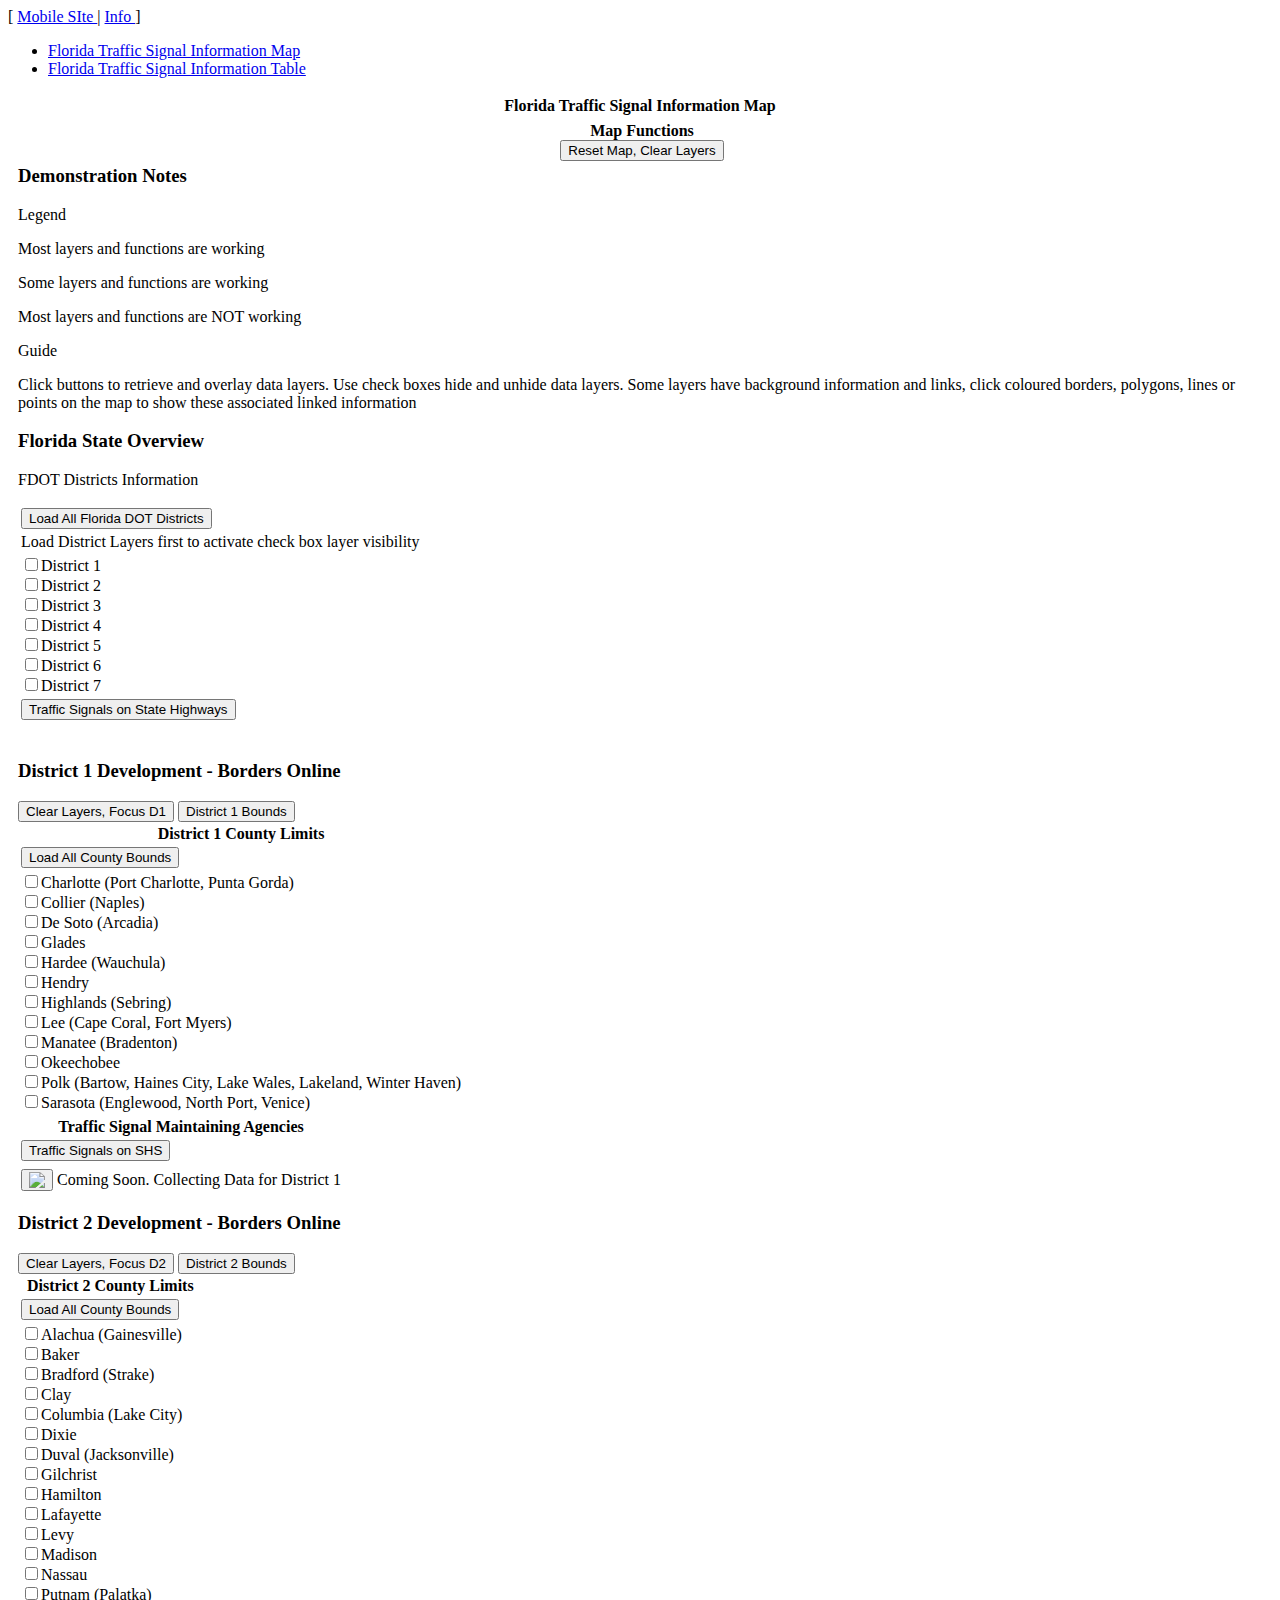
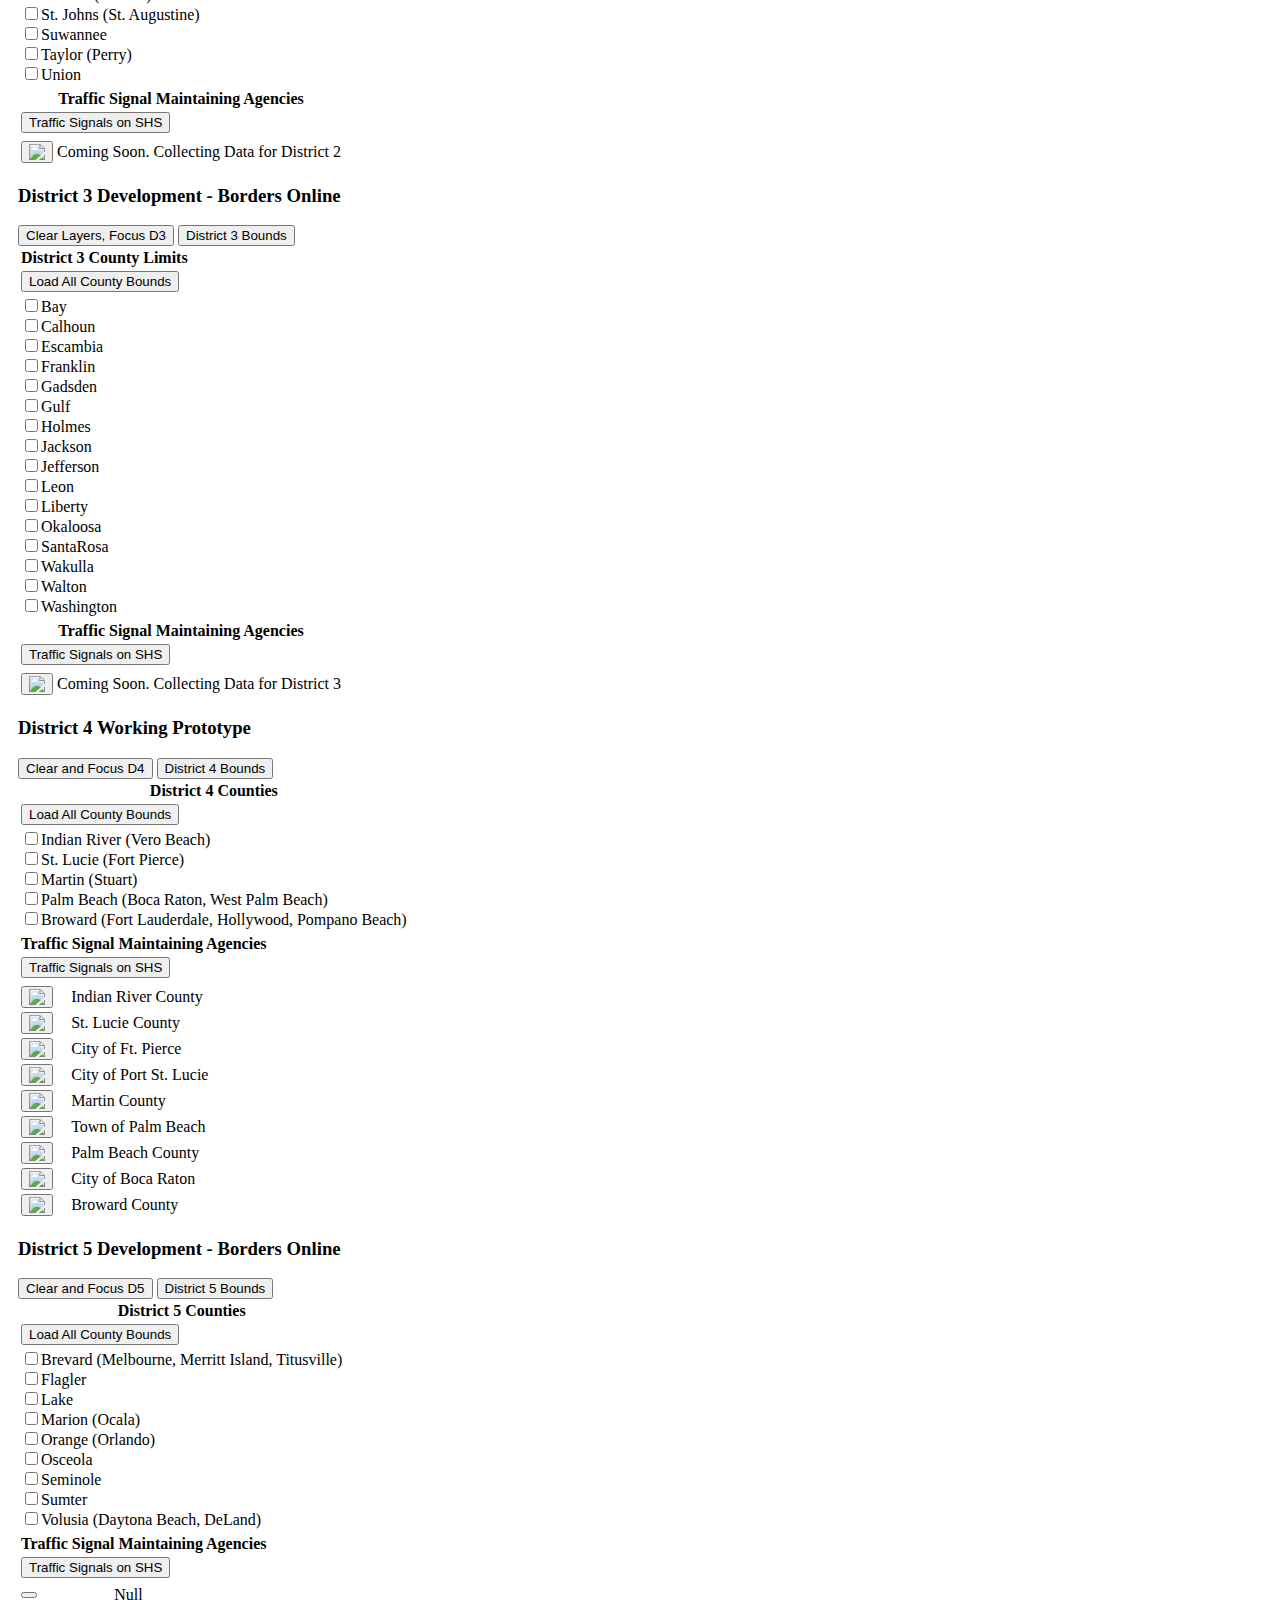
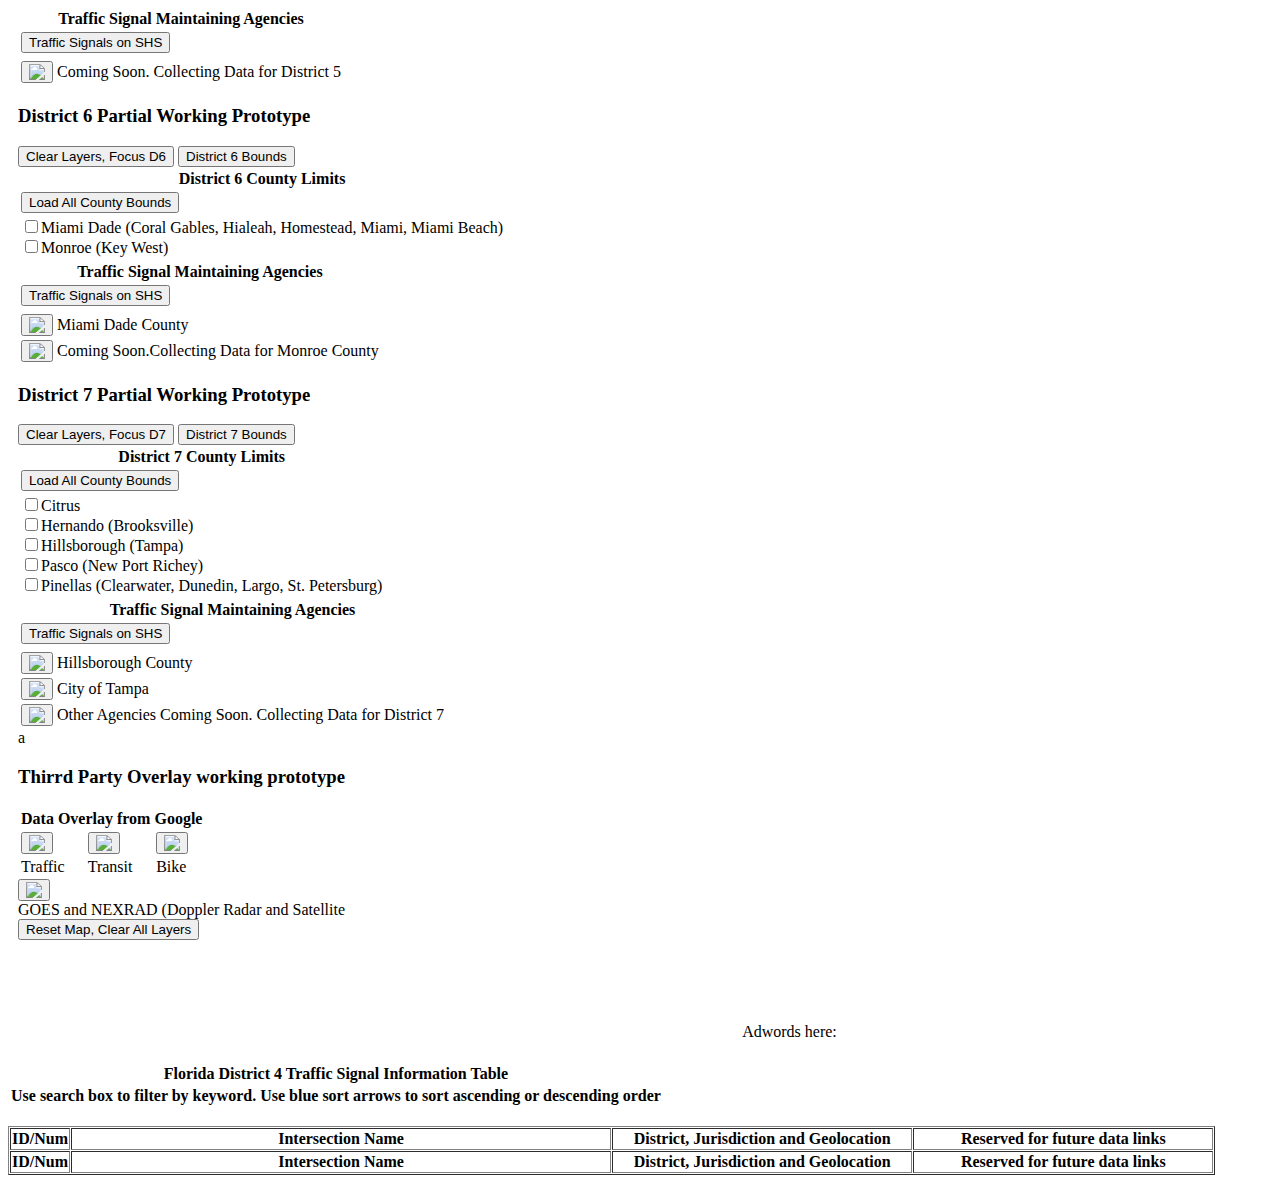
==== FLStateIndex.D.htm @ 5929eb05 "Updated Florida Traffic Signals Desktop and Mobile Sites" ====
<!DOCTYPE html">
<html>
<head>
	<title>Florida Traffic Signal Information</title>
	<meta name="viewport" content="width=device-width, initial-scale=1.0, user-scalable=no">
	<meta charset="UTF-8">
<!--Erorr Display when JavaScript is turned off in the browser -->
	<noscript><b>JavaScript must be enabled in order for you to use this Application/Website</b> </noscript>
<!-- JQuery Related Scripts -->
	<script src="jquery/jquery.js"></script>
	<script src="jquery/jquery-ui.js"></script>
	<script>  $(function() {    $( "#accordion" ).accordion();
											$( "#tabs" ).tabs();  }); </script>	
	<script src="jquery/jquery.dataTables.min.js"></script>
	<script src="jquery/jquery.sticky.js"></script>
	<script>  $(window).load(function(){
					$("#header").sticky({ topSpacing: 0 }); }); </script>
<!--CSS Style Sheets -->
	<link href="css/trintstyle.D.css" rel="stylesheet" >
	<link href="jquery/jquery-ui.css" rel="stylesheet" >
	<style title="currentStyle">@import "css/D4Table.css";	</style>
<!--Google Map Related Scripts -->
	<script src="https://maps.googleapis.com/maps/api/js?key=AIzaSyBZ-WqvO_h_eZ7mG0TEnJ14fHFmPwyibCM"></script> 
	<script src="js/BaseMap.js"></script> 
<!--Traffic Signal Layers -->
	<script src="js/FloridaSignalLayer.js"></script> 
	<script src="js/Signals/D4Signals.D.js"></script> 
	<script src="js/Signals/D7Signals.D.js"></script> 
	<script src="js/Signals/D6Signals.D.js"></script> 
<!--District Borders and Counties -->
	<script src="js/Counties/D1Counties.D.js"></script>
	<script src="js/Counties/D2Counties.D.js"></script>
	<script src="js/Counties/D3Counties.D.js"></script>
	<script src="js/Counties/D4Counties.D.js"></script> 
	<script src="js/Counties/D5Counties.D.js"></script> 
	<script src="js/Counties/D6Counties.D.js"></script> 
	<script src="js/Counties/D7Counties.D.js"></script> 
	<script src="js/Counties/CountyInfo.js"></script> 
<!--FDOT District Information -->
	<script src="js/Districts/FDOTDistricts.D.js"></script>
<!--Misc Layers -->	
	<script src="js/3rdParty/Glayers.js"></script> 
	<script src="js/3rdParty/radar.js"></script> 
<!--Smart Table Related Scripts-->
	<script src="js/SmartTables/D4Table.js"></script>
	
</head>

<body>

<div id="header">
	[ <A href="FLStateIndex.M.htm"> Mobile SIte </a>  | <A href="info.htm"> Info </a> ]
</div>
 
<!-- Begin Tabs -->
<div id="tabs">
	<ul>
		<li><a href="#tabs-1">Florida Traffic Signal Information Map</a></li>
		<li><a href="#tabs-2">Florida Traffic Signal Information Table</a></li>
	</ul>
<!-- Begin Tab 1 - Map -->
		<div id="tabs-1">
		<table class="maintable">
		<tr>	<th colspan="3">Florida Traffic Signal Information Map</th></tr>
		<tr>
			<td class="mapconsole"><script> google.maps.event.addDomListener(window, 'load', clearbasemap); </script><div id="map_canvas1"></div> </td>
			<td class="mapbuttons">
				<table class="navtable">
					<tr><th class="head">	Map Functions <br> <button type="button" onclick="clearbasemap()">Reset Map, Clear Layers </button> </th></tr>
					<tr> <td class="contents">
						<div id="accordion">
							<h3>Demonstration Notes</h3>
								<div>
								<p class="head2">Legend</p>
									<p class="headgreen">Most layers and functions are working</p>
									<p class="headyellow">Some layers and functions are working</p>
									<p class="headred">Most layers and functions are NOT working</p>
								<p class="head2">Guide</p>
								Click buttons to retrieve and overlay data layers. Use check boxes hide and unhide data layers.  Some layers have  background information and links, 
								click coloured borders, polygons, lines or points
								on the map to show these associated linked information <br>
								</div>
							<h3>Florida State Overview </h3>
								<div>
									<p class="head2">FDOT Districts Information</p>
									<table>
										<tr><td><button type="button" onclick="loadAllDistricts()">Load All Florida DOT Districts </button><td></tr>
										<tr><td class="tooltip"> Load District Layers first to activate check box layer visibility </td></tr>
										<tr><td>
									 		<input type="checkbox" id="District1CheckBox" onclick="FLDistrict1Toggle()" />District 1</label> <br>
											<input type="checkbox" id="District2CheckBox" onclick="FLDistrict2Toggle()" />District 2 </label> <br>
											<input type="checkbox" id="District3CheckBox" onclick="FLDistrict3Toggle()" />District 3</label> <br>
											<input type="checkbox" id="District4CheckBox" onclick="FLDistrict4Toggle()" />District 4</label> <br>
											<input type="checkbox" id="District5CheckBox" onclick="FLDistrict5Toggle()" />District 5</label> <br>
											<input type="checkbox" id="District6CheckBox" onclick="FLDistrict6Toggle()" />District 6</label> <br>
											<input type="checkbox" id="District7CheckBox" onclick="FLDistrict7Toggle()" />District 7</label> <br>
										</td></tr>
										<tr><td><button id="button" onclick="loadFloridaStateSignals()">Traffic Signals on State Highways</button><td></tr>
									</table>
									<br>
								</div>
							<h3>District 1 <strong class="headyellow"> Development - Borders Online </strong></h3>
								<div>
									<button class="button load-toggle" onclick="clearD1basemap()">Clear Layers, Focus D1 </button>
									<button class="button load-toggle" onclick="FLDistrict1Info()">District 1 Bounds</button><br>
								<table>
									<tr><th class="head2" colspan="2"><strong> District 1 County Limits </strong></th></tr>
										<tr><td><button id="button" onclick="loadD1Counties()">Load All County Bounds</button><br></td>	</tr>
									<tr><td>
									 		<input type="checkbox" id="CharlotteCheckBox" onclick="FLCharlotteToggle()" />Charlotte (Port Charlotte, Punta Gorda)</label> <br>
											<input type="checkbox" id="CollierCheckBox" onclick="FLCollierToggle()" />Collier (Naples)</label> <br>
											<input type="checkbox" id="DeSotoCheckBox" onclick="FLDeSotoToggle()" />De Soto (Arcadia)</label> <br>
											<input type="checkbox" id="GladesCheckBox" onclick="FLGladesToggle()" />Glades</label> <br>
											<input type="checkbox" id="HardeeCheckBox" onclick="FLHardeeToggle()" />Hardee (Wauchula)</label> <br>
											<input type="checkbox" id="HendryCheckBox" onclick="FLHendryToggle()" />Hendry</label> <br>
											<input type="checkbox" id="HighlandsCheckBox" onclick="FLHighlandsToggle()" />Highlands (Sebring)</label> <br>
											<input type="checkbox" id="LeeCheckBox" onclick="FLLeeToggle()" />Lee (Cape Coral,  Fort Myers)</label> <br>
											<input type="checkbox" id="ManateeCheckBox" onclick="FLManateeToggle()" />Manatee (Bradenton)</label> <br>
											<input type="checkbox" id="OkeechobeeCheckBox" onclick="FLOkeechobeeToggle()" />Okeechobee</label> <br>
											<input type="checkbox" id="PolkCheckBox" onclick="FLPolkToggle()" />Polk (Bartow, Haines City, Lake Wales, Lakeland, Winter Haven)</label> <br>
											<input type="checkbox" id="SarasotaCheckBox" onclick="FLSarasotaToggle()" />Sarasota (Englewood, North Port, Venice)</label> <br>
									</td></tr>
								</table>
									<table>
										<tr><th class="head2" colspan="2"><strong> Traffic Signal Maintaining Agencies </strong></th></tr>
										<tr><td colspan="2"><button id="button" onclick="loadFloridaStateSignals()">Traffic Signals on SHS</button></td></tr>
										<tr><td>
											<tr><td><button id="button" onclick=""><img src="images/MiamiDadeCountySignal.png" ></button></td><td>Coming Soon. Collecting Data for District 1 </td></tr>
										</td></tr>
									</table>
								</div>
							<h3>District 2 <strong class="headyellow"> Development - Borders Online </strong></h3>
								<div>
									<button class="button load-toggle" onclick="clearD2basemap()">Clear Layers, Focus D2 </button>
									<button class="button load-toggle" onclick="FLDistrict2Info()">District 2 Bounds</button><br>
								<table>
									<tr><th class="head2" colspan="2"><strong> District 2 County Limits </strong></th></tr>
										<tr><td><button id="button" onclick="loadD2Counties()">Load All County Bounds</button><br></td>	</tr>
									<tr><td>
									 		<input type="checkbox" id="AlachuaCheckBox" onclick="FLAlachuaToggle()" />Alachua (Gainesville)</label> <br>
											<input type="checkbox" id="BakerCheckBox" onclick="FLBakerToggle()" />Baker</label> <br>
											<input type="checkbox" id="BradfordCheckBox" onclick="FLBradfordToggle()" />Bradford (Strake)</label> <br>
											<input type="checkbox" id="ClayCheckBox" onclick="FLClayToggle()" />Clay</label> <br>
											<input type="checkbox" id="ColumbiaCheckBox" onclick="FLColumbiaToggle()" />Columbia (Lake City)</label> <br>
											<input type="checkbox" id="DixieCheckBox" onclick="FLDixieToggle()" />Dixie</label> <br>
											<input type="checkbox" id="DuvalCheckBox" onclick="FLDuvalToggle()" />Duval (Jacksonville)</label> <br>
											<input type="checkbox" id="GilchristCheckBox" onclick="FLGilchristToggle()" />Gilchrist</label> <br>
											<input type="checkbox" id="HamiltonCheckBox" onclick="FLHamiltonToggle()" />Hamilton</label> <br>
											<input type="checkbox" id="LafayetteCheckBox" onclick="FLLafayetteToggle()" />Lafayette</label> <br>
											<input type="checkbox" id="LevyCheckBox" onclick="FLLevyToggle()" />Levy</label> <br>
											<input type="checkbox" id="MadisonCheckBox" onclick="FLMadisonToggle()" />Madison</label> <br>
											<input type="checkbox" id="NassauCheckBox" onclick="FLNassauToggle()" />Nassau</label> <br>
											<input type="checkbox" id="PutnamCheckBox" onclick="FLPutnamToggle()" />Putnam (Palatka)</label> <br>
											<input type="checkbox" id="StJohnsCheckBox" onclick="FLStJohnsToggle()" />St. Johns (St. Augustine)</label> <br>
											<input type="checkbox" id="SuwanneeCheckBox" onclick="FLSuwanneeToggle()" />Suwannee</label> <br>
											<input type="checkbox" id="TaylorCheckBox" onclick="FLTaylorToggle()" />Taylor (Perry)</label> <br>
											<input type="checkbox" id="UnionCheckBox" onclick="FLUnionToggle()" />Union</label> <br>
									</td></tr>
								</table>
									<table>
										<tr><th class="head2" colspan="2"><strong> Traffic Signal Maintaining Agencies </strong></th></tr>
										<tr><td colspan="2"><button id="button" onclick="loadFloridaStateSignals()">Traffic Signals on SHS</button></td></tr>
										<tr><td>
											<tr><td><button id="button" onclick=""><img src="images/MiamiDadeCountySignal.png" ></button></td><td>Coming Soon. Collecting Data for District 2 </td></tr>
										</td></tr>
									</table>
								</div>
							<h3>District 3 <strong class="headyellow"> Development - Borders Online </strong></h3>
								<div>
										<button class="button load-toggle" onclick="clearD3basemap()">Clear Layers, Focus D3 </button>
									<button class="button load-toggle" onclick="FLDistrict3Info()">District 3 Bounds</button><br>
								<table>
									<tr><th class="head2" colspan="2"><strong> District 3 County Limits </strong></th></tr>
										<tr><td><button id="button" onclick="loadD3Counties()">Load All County Bounds</button><br></td>	</tr>
									<tr><td>
									 		<input type="checkbox" id="BayCheckBox" onclick="FLBayToggle()" />Bay</label> <br>
											<input type="checkbox" id="CalhounCheckBox" onclick="FLCalhounToggle()" />Calhoun</label> <br>
											<input type="checkbox" id="EscambiaCheckBox" onclick="FLEscambiaToggle()" />Escambia</label> <br>
											<input type="checkbox" id="FranklinCheckBox" onclick="FLFranklinToggle()" />Franklin</label> <br>
											<input type="checkbox" id="GadsdenCheckBox" onclick="FLGadsdenToggle()" />Gadsden</label> <br>
											<input type="checkbox" id="GulfCheckBox" onclick="FLGulfToggle()" />Gulf</label> <br>
											<input type="checkbox" id="HolmesCheckBox" onclick="FLHolmesToggle()" />Holmes</label> <br>
											<input type="checkbox" id="JacksonCheckBox" onclick="FLJacksonToggle()" />Jackson</label> <br>
											<input type="checkbox" id="JeffersonCheckBox" onclick="FLJeffersonToggle()" />Jefferson</label> <br>
											<input type="checkbox" id="LeonCheckBox" onclick="FLLeonToggle()" />Leon</label> <br>
											<input type="checkbox" id="LibertyCheckBox" onclick="FLLibertyToggle()" />Liberty</label> <br>
											<input type="checkbox" id="OkaloosaCheckBox" onclick="FLOkaloosaToggle()" />Okaloosa</label> <br>
											<input type="checkbox" id="SantaRosaCheckBox" onclick="FLSantaRosaToggle()" />SantaRosa</label> <br>
											<input type="checkbox" id="WakullaCheckBox" onclick="FLWakullaToggle()" />Wakulla</label> <br>
											<input type="checkbox" id="WaltonCheckBox" onclick="FLWaltonToggle()" />Walton</label> <br>
											<input type="checkbox" id="WashingtonCheckBox" onclick="FLWashingtonToggle()" />Washington</label> <br>
									</td></tr>
								</table>
									<table>
										<tr><th class="head2" colspan="2"><strong> Traffic Signal Maintaining Agencies </strong></th></tr>
										<tr><td colspan="2"><button id="button" onclick="loadFloridaStateSignals()">Traffic Signals on SHS</button></td></tr>
										<tr><td>
											<tr><td><button id="button" onclick=""><img src="images/MiamiDadeCountySignal.png" ></button></td><td>Coming Soon. Collecting Data for District 3 </td></tr>
										</td></tr>
									</table>
								</div>
								<h3>District 4  <strong class="headgreen"> Working Prototype</strong> </h3>
								<div>
									<button class="button load-toggle" onclick="clearD4basemap()">Clear and Focus D4 </button>
									<button class="button load-toggle" onclick="FLDistrict4Info()">District 4 Bounds</button><br>
								<table>
									<tr><th class="head2" colspan="2"><strong> District 4 Counties </strong></th></tr>
									<tr><td><button id="button" onclick="loadD4Counties()">Load All County Bounds</button></td></tr>
									<tr><td>
											<input type="checkbox" id="IndianRiverCheckBox" onclick="FLIndianRiverToggle()" />Indian River (Vero Beach)</label> <br>
											<input type="checkbox" id="StLucieCheckBox" onclick="FLStLucieToggle()" />St. Lucie (Fort Pierce)</label> <br>
											<input type="checkbox" id="MartinCheckBox" onclick="FLMartinToggle()" />Martin (Stuart)</label> <br>
											<input type="checkbox" id="PalmBeachCheckBox" onclick="FLPalmBeachToggle()" />Palm Beach (Boca Raton, West Palm Beach)</label> <br>
											<input type="checkbox" id="BrowardCheckBox" onclick="FLBrowardToggle()" />Broward (Fort Lauderdale, Hollywood, Pompano Beach)</label> <br>
									</td></tr>
								</table>
								<table>
									<tr><th class="head2" colspan="2"><strong> Traffic Signal Maintaining Agencies </strong></th></tr>
									<tr><td colspan="2"><button id="button" onclick="loadFloridaStateSignals()">Traffic Signals on SHS</button></td></tr>
									<tr><td>
										<tr><td><button id="button" onclick="loadIndianRiverCountySignals()"><img src="images/IndianRiverCountySignal.png" ></button></td><td>Indian River County</td></tr>
										<tr><td><button id="button" onclick="loadStLucieCountySignals()"><img src="images/StLucieCountySignal.png" > </button></td><td>St. Lucie  County</td></tr>
										<tr><td><button id="button" onclick="loadFortPierceSignals()"><img src="images/FortPierceSignal.png" > </button></td><td>City of  Ft. Pierce</td></tr>
										<tr><td><button id="button" onclick="loadPortStLucieSignals()"><img src="images/PortStLucieSignal.png" ></button></td><td>City of  Port St. Lucie</td></tr>
										<tr><td><button id="button" onclick="loadMartinCountySignals()"><img src="images/MartinCountySignal.png" > </button></td><td>Martin County</td></tr>
										<tr><td><button id="button" onclick="loadTownofPalmBeachSignals()"><img src="images/TownofPalmBeachSignal.png" > </button></td><td>Town of Palm Beach</td></tr>
										<tr><td><button id="button" onclick="loadPalmBeachCountySignals()"><img src="images/PalmBeachCountySignal.png" > </button></td><td>Palm Beach County</td></tr>
										<tr><td><button id="button" onclick="loadBocaRatonSignals()"><img src="images/BocaRatonSignal.png" ></button></td><td>City of Boca Raton </td></tr>
										<tr><td><button id="button" onclick="loadBrowardCountySignals()"><img src="images/BrowardCountySignal.png" > </button></td><td>Broward County</td></tr> 	
									</td></tr>
								</table>
								</div>
							<h3>District 5  <strong class="headyellow"> Development - Borders Online </strong> </h3>
								<div>
									<button class="button load-toggle" onclick="clearD5basemap()">Clear and Focus D5 </button>
									<button class="button load-toggle" onclick="FLDistrict5Info()">District 5 Bounds</button><br>
								<table>
									<tr><th class="head2" colspan="2"><strong> District 5 Counties </strong></th></tr>
									<tr><td><button id="button" onclick="loadD5Counties()">Load All County Bounds</button></td></tr>
									<tr><td>
											<input type="checkbox" id="BrevardCheckBox" onclick="FLBrevardToggle()" />Brevard (Melbourne, Merritt Island, Titusville)</label> <br>
											<input type="checkbox" id="FlaglerCheckBox" onclick="FLFlaglerToggle()" />Flagler</label> <br>
											<input type="checkbox" id="LakeCheckBox" onclick="FLLakeToggle()" />Lake</label> <br>
											<input type="checkbox" id="MarionCheckBox" onclick="FLMarionToggle()" />Marion (Ocala)</label> <br>
											<input type="checkbox" id="OrangeCheckBox" onclick="FLOrangeToggle()" />Orange (Orlando)</label> <br>
											<input type="checkbox" id="OsceolaCheckBox" onclick="FLOsceolaToggle()" />Osceola</label> <br>
											<input type="checkbox" id="SeminoleCheckBox" onclick="FLSeminoleToggle()" />Seminole</label> <br>
											<input type="checkbox" id="SumterCheckBox" onclick="FLSumterToggle()" />Sumter</label> <br>
											<input type="checkbox" id="VolusiaCheckBox" onclick="FLVolusiaToggle()" />Volusia (Daytona Beach, DeLand)</label> <br>
									</td></tr>
								</table>
								<table>
									<tr><th class="head2" colspan="2"><strong> Traffic Signal Maintaining Agencies </strong></th></tr>
									<tr><td colspan="2"><button id="button" onclick="loadFloridaStateSignals()">Traffic Signals on SHS</button></td></tr>
									<tr><td>
										<tr><td><button id="button" onclick=""><img src="" ></button></td><td>Null</td></tr>	
									</td></tr>
								</table>
									<table>
										<tr><th class="head2" colspan="2"><strong> Traffic Signal Maintaining Agencies </strong></th></tr>
										<tr><td colspan="2"><button id="button" onclick="loadFloridaStateSignals()">Traffic Signals on SHS</button></td></tr>
										<tr><td>
											<tr><td><button id="button" onclick=""><img src="images/MiamiDadeCountySignal.png" ></button></td><td>Coming Soon. Collecting Data for District 5 </td></tr>
										</td></tr>
									</table>
								</div>
							<h3>District 6 <strong class="headGreen"> Partial Working Prototype </strong> </h3>
								<div>
										<button class="button load-toggle" onclick="clearD6basemap()">Clear Layers, Focus D6 </button>
										<button class="button load-toggle" onclick="FLDistrict6Info()">District 6 Bounds</button><br>
									<table>
										<tr><th class="head2" colspan="2"><strong> District 6 County Limits </strong></th></tr>
										<tr><td><button id="button" onclick="loadD6Counties()">Load All County Bounds</button></td></tr>
										<tr><td>
											<input type="checkbox" id="MiamiDadeCheckBox" onclick="FLMiamiDadeToggle()" />Miami Dade (Coral Gables, Hialeah, Homestead, Miami, Miami Beach)</label> <br>
											<input type="checkbox" id="MonroeCheckBox" onclick="FLMonroeToggle()" />Monroe (Key West) </label> <br>
										</td></tr>
									</table>
									<table>
										<tr><th class="head2" colspan="2"><strong> Traffic Signal Maintaining Agencies </strong></th></tr>
										<tr><td colspan="2"><button id="button" onclick="loadFloridaStateSignals()">Traffic Signals on SHS</button></td></tr>
										<tr><td>
											<tr><td><button id="button" onclick="loadMiamiDadeCountySignals()"><img src="images/MiamiDadeCountySignal.png" ></button></td><td>Miami Dade County </td></tr>
											<tr><td><button id="button" onclick=""><img src="images/BocaRatonSignal.png" ></button></td><td>Coming Soon.Collecting Data for Monroe County</td></tr>
										</td></tr>
									</table>
								</div>
							<h3>District 7 <strong class="headGreen"> Partial Working Prototype </strong></h3>
								<div>
										<button class="button load-toggle" onclick="clearD7basemap()">Clear Layers, Focus D7 </button>
										<button class="button load-toggle" onclick="FLDistrict7Info()">District 7 Bounds</button></br>
									<table>
										<tr><th class="head2" colspan="2"><strong> District 7 County Limits </strong></th></tr>
										<tr><td><button id="button" onclick="loadD7Counties()">Load All County Bounds</button></td></tr>
										<tr><td>
											<input type="checkbox" id="CitrusCheckBox" onclick="FLCitrusToggle()" />Citrus </label> <br>
											<input type="checkbox" id="HernandoCheckBox" onclick="FLHernandoToggle()" />Hernando (Brooksville)</label> <br>
											<input type="checkbox" id="HillsboroughCheckBox" onclick="FLHillsboroughToggle()" />Hillsborough (Tampa)</label> <br>
											<input type="checkbox" id="PascoCheckBox" onclick="FLPascoToggle()" />Pasco (New Port Richey) </label> <br>
											<input type="checkbox" id="PinellasCheckBox" onclick="FLPinellasToggle()" />Pinellas (Clearwater, Dunedin, Largo, St. Petersburg)</label> <br>
										</td></tr>
									</table>
									<table>
										<tr><th class="head2" colspan="2"><strong> Traffic Signal Maintaining Agencies </strong></th></tr>
										<tr><td colspan="2"><button id="button" onclick="loadFloridaStateSignals()">Traffic Signals on SHS</button></td></tr>
										<tr><td>
											<tr><td><button id="button" onclick="loadHillsboroughCountySignals()"><img src="images/HillsboroughCountySignal.png" ></button></td><td>Hillsborough County </td></tr>
											<tr><td><button id="button" onclick="loadCityofTampaSignals()"><img src="images/CityofTampaSignal.png" ></button></td><td>City of Tampa </td></tr>
											<tr><td><button id="button" onclick="loadMiamiDadeCountySignals()"><img src="images/Red.png" ></button></td><td>Other Agencies Coming Soon. Collecting Data for District 7 </td></tr>
										</td></tr>
									</table>
								</div>a
							<h3> Thirrd Party Overlay <strong class="headgreen"> working prototype </strong></h3>
								<div> 
									<table>
									<tr><th colspan="3">Data Overlay from Google </th></tr>
									<tr>
										<td><button id="button" onclick="loadGTraffic()"><img src="images/GTraffic.png"></button></td>
										<td><button id="button" onclick="loadGTransit()"><img src="images/GTransit.png"></button></td>
										<td><button id="button" onclick="loadGBike()"><img src="images/GBike.png"></button></td>
									</tr>
									<tr>
										<td>Traffic</td>
										<td>Transit</td>
										<td>Bike</td>
									</tr>
									</table>
										<button id="button" onclick="loadRadar()"><img src="images/weather.png" ></button><br>GOES and NEXRAD (Doppler Radar and Satellite
								</div>
						</div>
							<button type="button" onclick="clearbasemap()">Reset Map, Clear All Layers </button>
					</td></tr>
				</table>
			</td>
		</tr>
		<tr><td colspan="3">
		
		<script async src="//pagead2.googlesyndication.com/pagead/js/adsbygoogle.js"></script>
		<!-- Desktop-Text-Only-Google Adsense -->
			<ins class="adsbygoogle"
			style="display:inline-block;width:728px;height:90px"
			data-ad-client="ca-pub-7074806197787335"
			data-ad-slot="6780267805"></ins>
		<script>
		(adsbygoogle = window.adsbygoogle || []).push({});
		</script>
		Adwords here:
		</td></tr>
	</table>		
	</div><br>
	
<!-- Begin Tab 1 - Table -->
	<div id="tabs-2">
	<table class="maintable2">
		<tr><th>Florida District 4 Traffic Signal Information Table</th></tr>
		<tr><td class="instructions"> <b>Use search box to filter by keyword. Use blue sort arrows to sort ascending or descending order</b></td></tr>
	</table>
		<br>
		<div id="dynamic">
		<table cellpadding="1" cellspacing="1" border="1" class="display" id="example">
		<thead>
			<tr>
				<th width="5%"> ID/Num </th>
				<th width="45%">Intersection Name</th>
				<th width="25%">District, Jurisdiction and Geolocation</th>
				<th width="25%">Reserved for future data links</th>
			</tr>
		</thead>
		<tfoot>
			<tr>
				<th>ID/Num </th>
				<th>Intersection Name</th>
				<th>District, Jurisdiction and Geolocation</th>
				<th>Reserved for future data links</th>
			</tr>
		</tfoot>
		</table>
		</div>
	</div><br>
</div>
<!-- End Tabs -->		



</body>
</html>
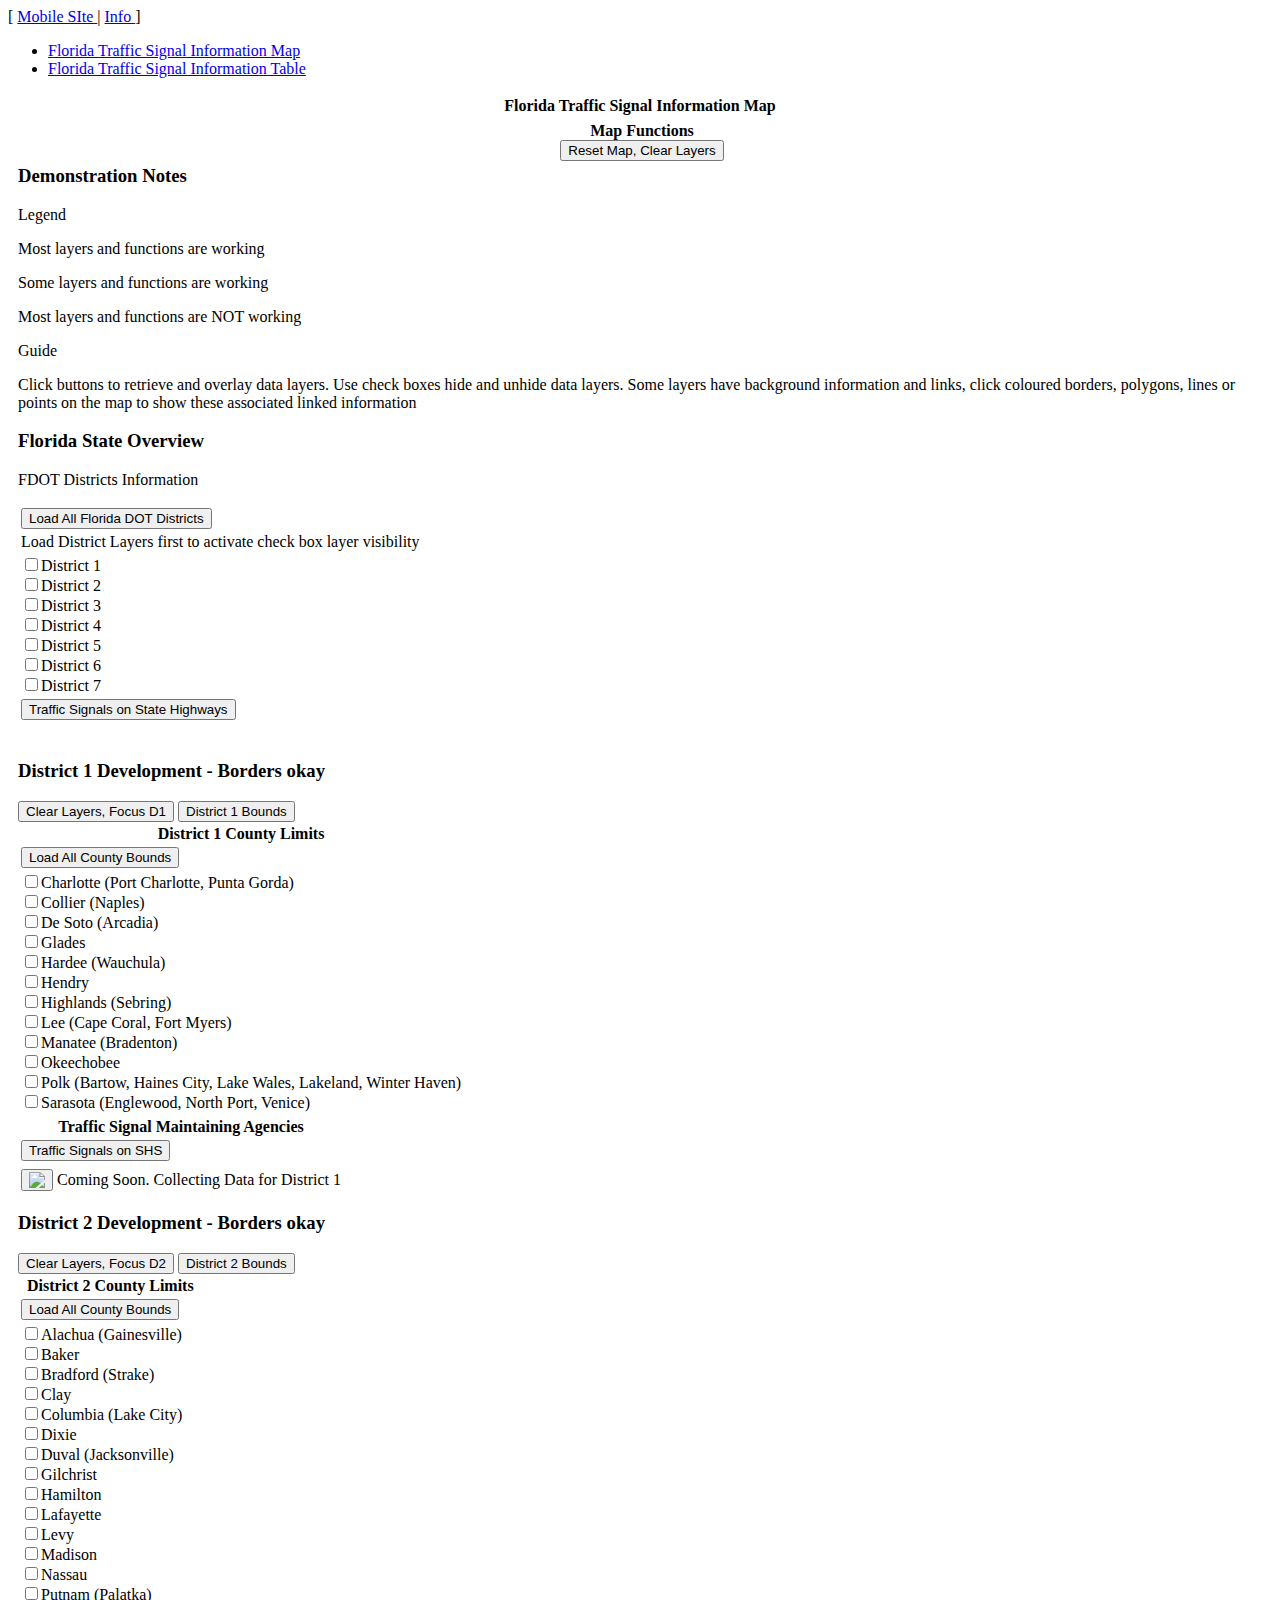
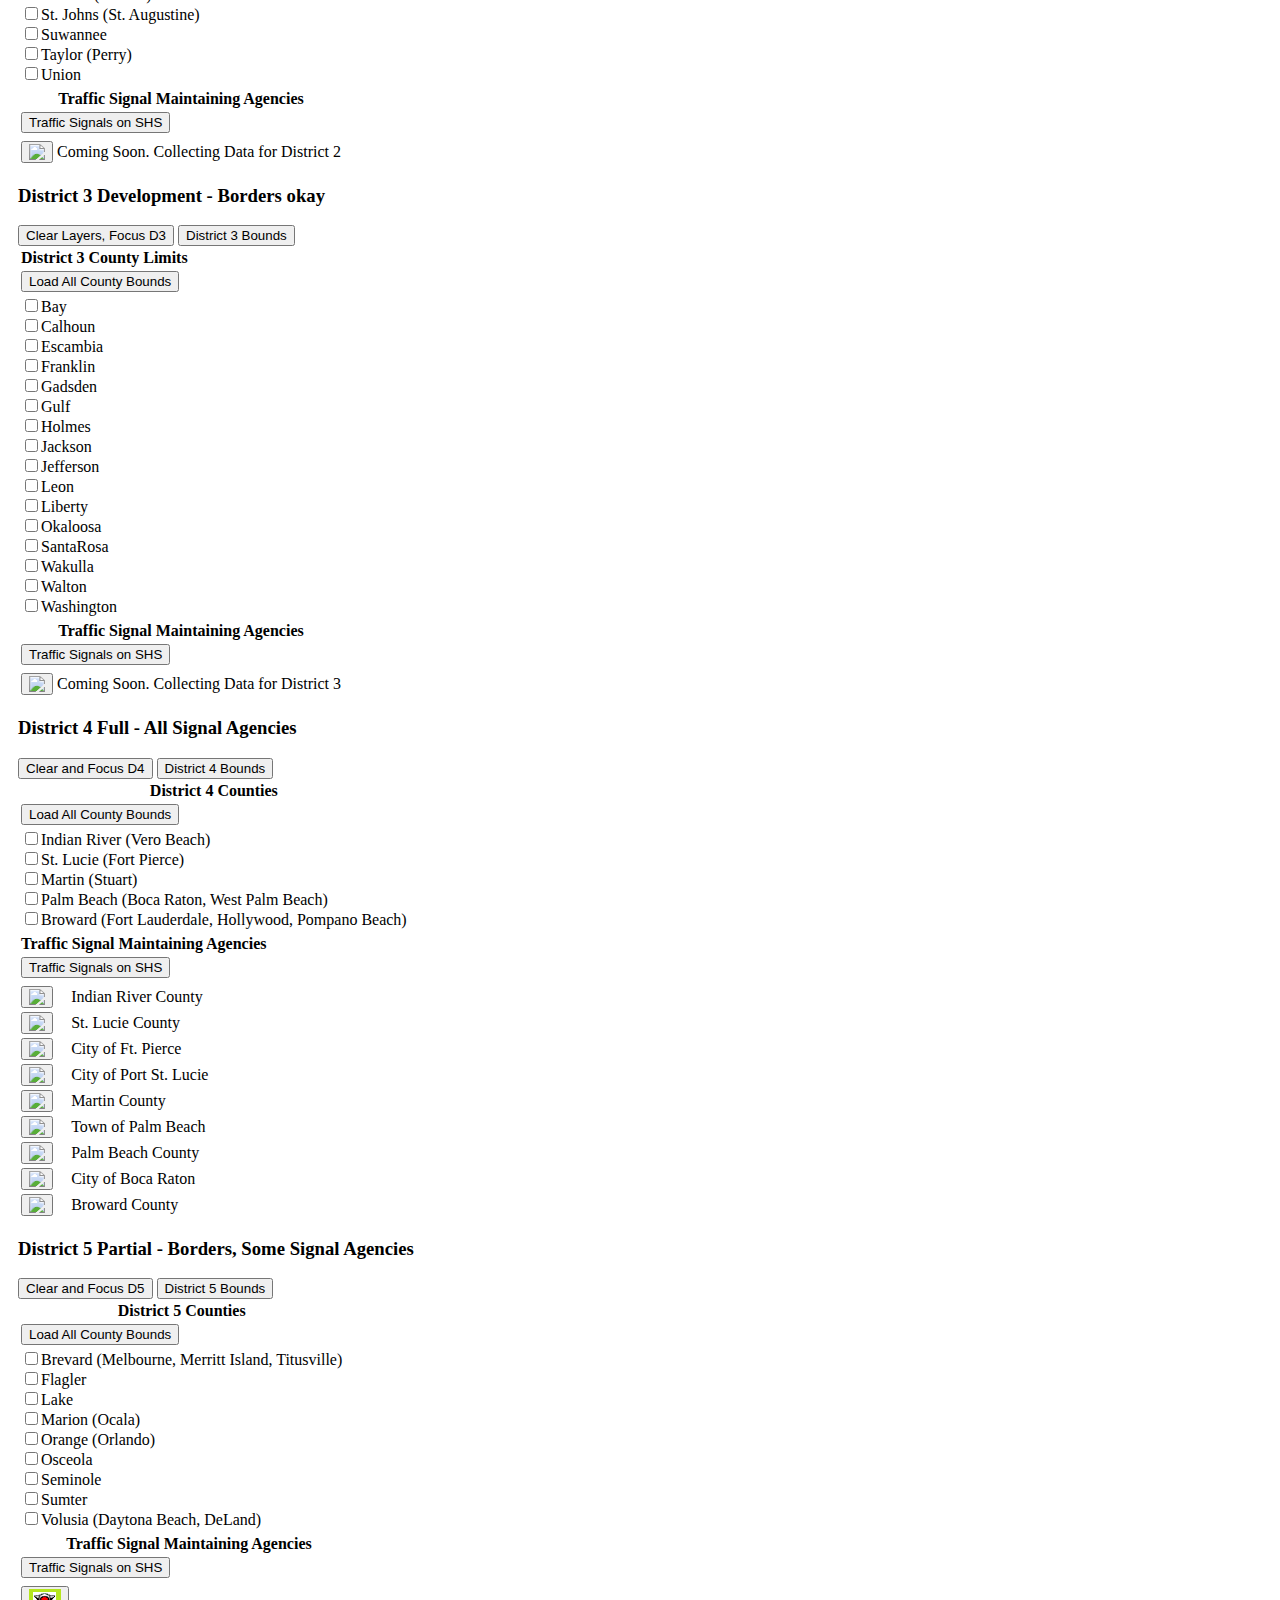
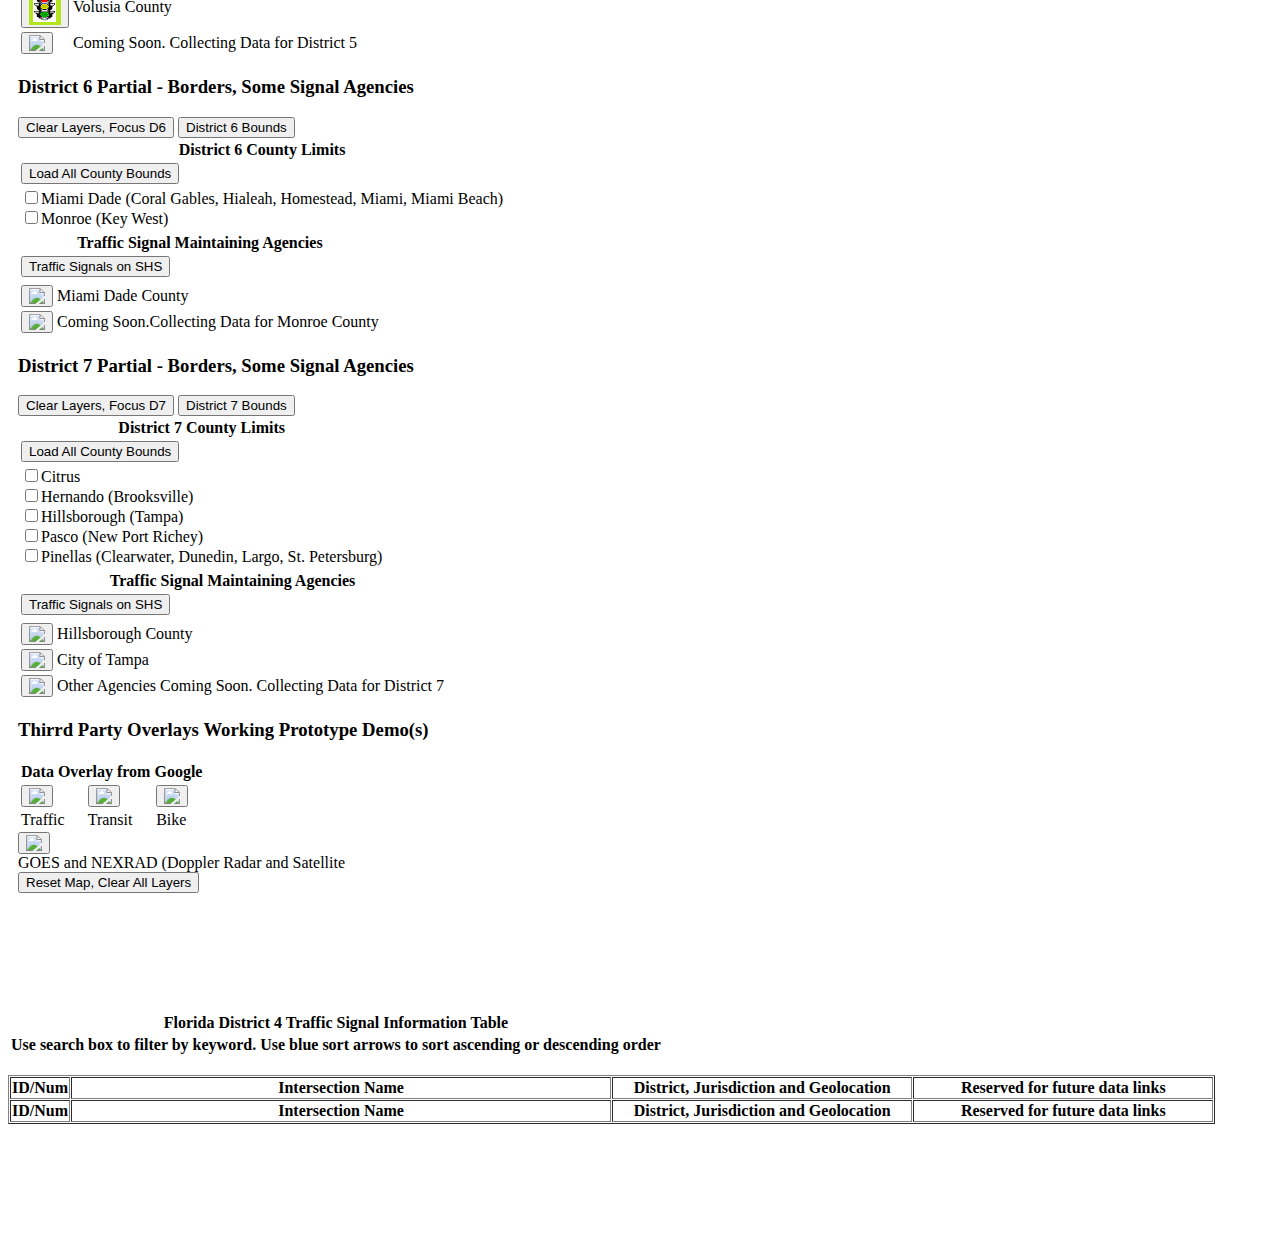
==== commit e988fede: "Fix bugs and update div element on which agencies are being mapped" ====
--- a/FLStateIndex.D.htm
+++ b/FLStateIndex.D.htm
@@ -25,8 +25,9 @@
 <!--Traffic Signal Layers -->
 	<script src="js/FloridaSignalLayer.js"></script> 
 	<script src="js/Signals/D4Signals.D.js"></script> 
+	<script src="js/Signals/D5Signals.D.js"></script> 
+	<script src="js/Signals/D6Signals.D.js"></script> 
 	<script src="js/Signals/D7Signals.D.js"></script> 
-	<script src="js/Signals/D6Signals.D.js"></script> 
 <!--District Borders and Counties -->
 	<script src="js/Counties/D1Counties.D.js"></script>
 	<script src="js/Counties/D2Counties.D.js"></script>
@@ -99,7 +100,7 @@
 									</table>
 									<br>
 								</div>
-							<h3>District 1 <strong class="headyellow"> Development - Borders Online </strong></h3>
+							<h3>District 1 <strong class="headyellow"> Development - Borders okay </strong></h3>
 								<div>
 									<button class="button load-toggle" onclick="clearD1basemap()">Clear Layers, Focus D1 </button>
 									<button class="button load-toggle" onclick="FLDistrict1Info()">District 1 Bounds</button><br>
@@ -129,7 +130,7 @@
 										</td></tr>
 									</table>
 								</div>
-							<h3>District 2 <strong class="headyellow"> Development - Borders Online </strong></h3>
+							<h3>District 2 <strong class="headyellow"> Development - Borders okay </strong></h3>
 								<div>
 									<button class="button load-toggle" onclick="clearD2basemap()">Clear Layers, Focus D2 </button>
 									<button class="button load-toggle" onclick="FLDistrict2Info()">District 2 Bounds</button><br>
@@ -165,7 +166,7 @@
 										</td></tr>
 									</table>
 								</div>
-							<h3>District 3 <strong class="headyellow"> Development - Borders Online </strong></h3>
+							<h3>District 3 <strong class="headyellow"> Development - Borders okay </strong></h3>
 								<div>
 										<button class="button load-toggle" onclick="clearD3basemap()">Clear Layers, Focus D3 </button>
 									<button class="button load-toggle" onclick="FLDistrict3Info()">District 3 Bounds</button><br>
@@ -199,7 +200,7 @@
 										</td></tr>
 									</table>
 								</div>
-								<h3>District 4  <strong class="headgreen"> Working Prototype</strong> </h3>
+								<h3>District 4  <strong class="headgreen"> Full - All Signal Agencies </strong> </h3>
 								<div>
 									<button class="button load-toggle" onclick="clearD4basemap()">Clear and Focus D4 </button>
 									<button class="button load-toggle" onclick="FLDistrict4Info()">District 4 Bounds</button><br>
@@ -230,7 +231,7 @@
 									</td></tr>
 								</table>
 								</div>
-							<h3>District 5  <strong class="headyellow"> Development - Borders Online </strong> </h3>
+							<h3>District 5  <strong class="headgreen"> Partial - Borders,  Some Signal Agencies</strong> </h3>
 								<div>
 									<button class="button load-toggle" onclick="clearD5basemap()">Clear and Focus D5 </button>
 									<button class="button load-toggle" onclick="FLDistrict5Info()">District 5 Bounds</button><br>
@@ -253,18 +254,12 @@
 									<tr><th class="head2" colspan="2"><strong> Traffic Signal Maintaining Agencies </strong></th></tr>
 									<tr><td colspan="2"><button id="button" onclick="loadFloridaStateSignals()">Traffic Signals on SHS</button></td></tr>
 									<tr><td>
-										<tr><td><button id="button" onclick=""><img src="" ></button></td><td>Null</td></tr>	
-									</td></tr>
-								</table>
-									<table>
-										<tr><th class="head2" colspan="2"><strong> Traffic Signal Maintaining Agencies </strong></th></tr>
-										<tr><td colspan="2"><button id="button" onclick="loadFloridaStateSignals()">Traffic Signals on SHS</button></td></tr>
-										<tr><td>
-											<tr><td><button id="button" onclick=""><img src="images/MiamiDadeCountySignal.png" ></button></td><td>Coming Soon. Collecting Data for District 5 </td></tr>
-										</td></tr>
-									</table>
-								</div>
-							<h3>District 6 <strong class="headGreen"> Partial Working Prototype </strong> </h3>
+										<tr><td><button id="button" onclick="loadVolusiaCountySignals()"><img src="images/VolusiaCountySignal.png" ></button></td><td>Volusia County</td></tr>
+										<tr><td><button id="button" onclick=""><img src="images/MiamiDadeCountySignal.png" ></button></td><td>Coming Soon. Collecting Data for District 5 </td></tr>
+									</td></tr>
+								</table>
+								</div>
+							<h3>District 6 <strong class="headGreen">Partial - Borders,  Some Signal Agencies </strong> </h3>
 								<div>
 										<button class="button load-toggle" onclick="clearD6basemap()">Clear Layers, Focus D6 </button>
 										<button class="button load-toggle" onclick="FLDistrict6Info()">District 6 Bounds</button><br>
@@ -285,7 +280,7 @@
 										</td></tr>
 									</table>
 								</div>
-							<h3>District 7 <strong class="headGreen"> Partial Working Prototype </strong></h3>
+							<h3>District 7 <strong class="headGreen"> Partial - Borders,  Some Signal Agencies  </strong></h3>
 								<div>
 										<button class="button load-toggle" onclick="clearD7basemap()">Clear Layers, Focus D7 </button>
 										<button class="button load-toggle" onclick="FLDistrict7Info()">District 7 Bounds</button></br>
@@ -309,8 +304,8 @@
 											<tr><td><button id="button" onclick="loadMiamiDadeCountySignals()"><img src="images/Red.png" ></button></td><td>Other Agencies Coming Soon. Collecting Data for District 7 </td></tr>
 										</td></tr>
 									</table>
-								</div>a
-							<h3> Thirrd Party Overlay <strong class="headgreen"> working prototype </strong></h3>
+								</div>
+							<h3> Thirrd Party Overlays <strong class="headgreen">  Working Prototype Demo(s)</strong></h3>
 								<div> 
 									<table>
 									<tr><th colspan="3">Data Overlay from Google </th></tr>
@@ -334,9 +329,10 @@
 			</td>
 		</tr>
 		<tr><td colspan="3">
+		</table>		
 		
 		<script async src="//pagead2.googlesyndication.com/pagead/js/adsbygoogle.js"></script>
-		<!-- Desktop-Text-Only-Google Adsense -->
+		<!-- Desktop-Google Adsense -->
 			<ins class="adsbygoogle"
 			style="display:inline-block;width:728px;height:90px"
 			data-ad-client="ca-pub-7074806197787335"
@@ -344,10 +340,11 @@
 		<script>
 		(adsbygoogle = window.adsbygoogle || []).push({});
 		</script>
-		Adwords here:
 		</td></tr>
-	</table>		
+		
 	</div><br>
+		
+		
 	
 <!-- Begin Tab 1 - Table -->
 	<div id="tabs-2">
@@ -375,12 +372,21 @@
 			</tr>
 		</tfoot>
 		</table>
+		
+			<script async src="//pagead2.googlesyndication.com/pagead/js/adsbygoogle.js"></script>
+		<!-- Desktop-Google Adsense -->
+			<ins class="adsbygoogle"
+			style="display:inline-block;width:728px;height:90px"
+			data-ad-client="ca-pub-7074806197787335"
+			data-ad-slot="6780267805"></ins>
+		<script>
+		(adsbygoogle = window.adsbygoogle || []).push({});
+		</script>
+		
 		</div>
 	</div><br>
 </div>
 <!-- End Tabs -->		
 
-
-
 </body>
 </html>
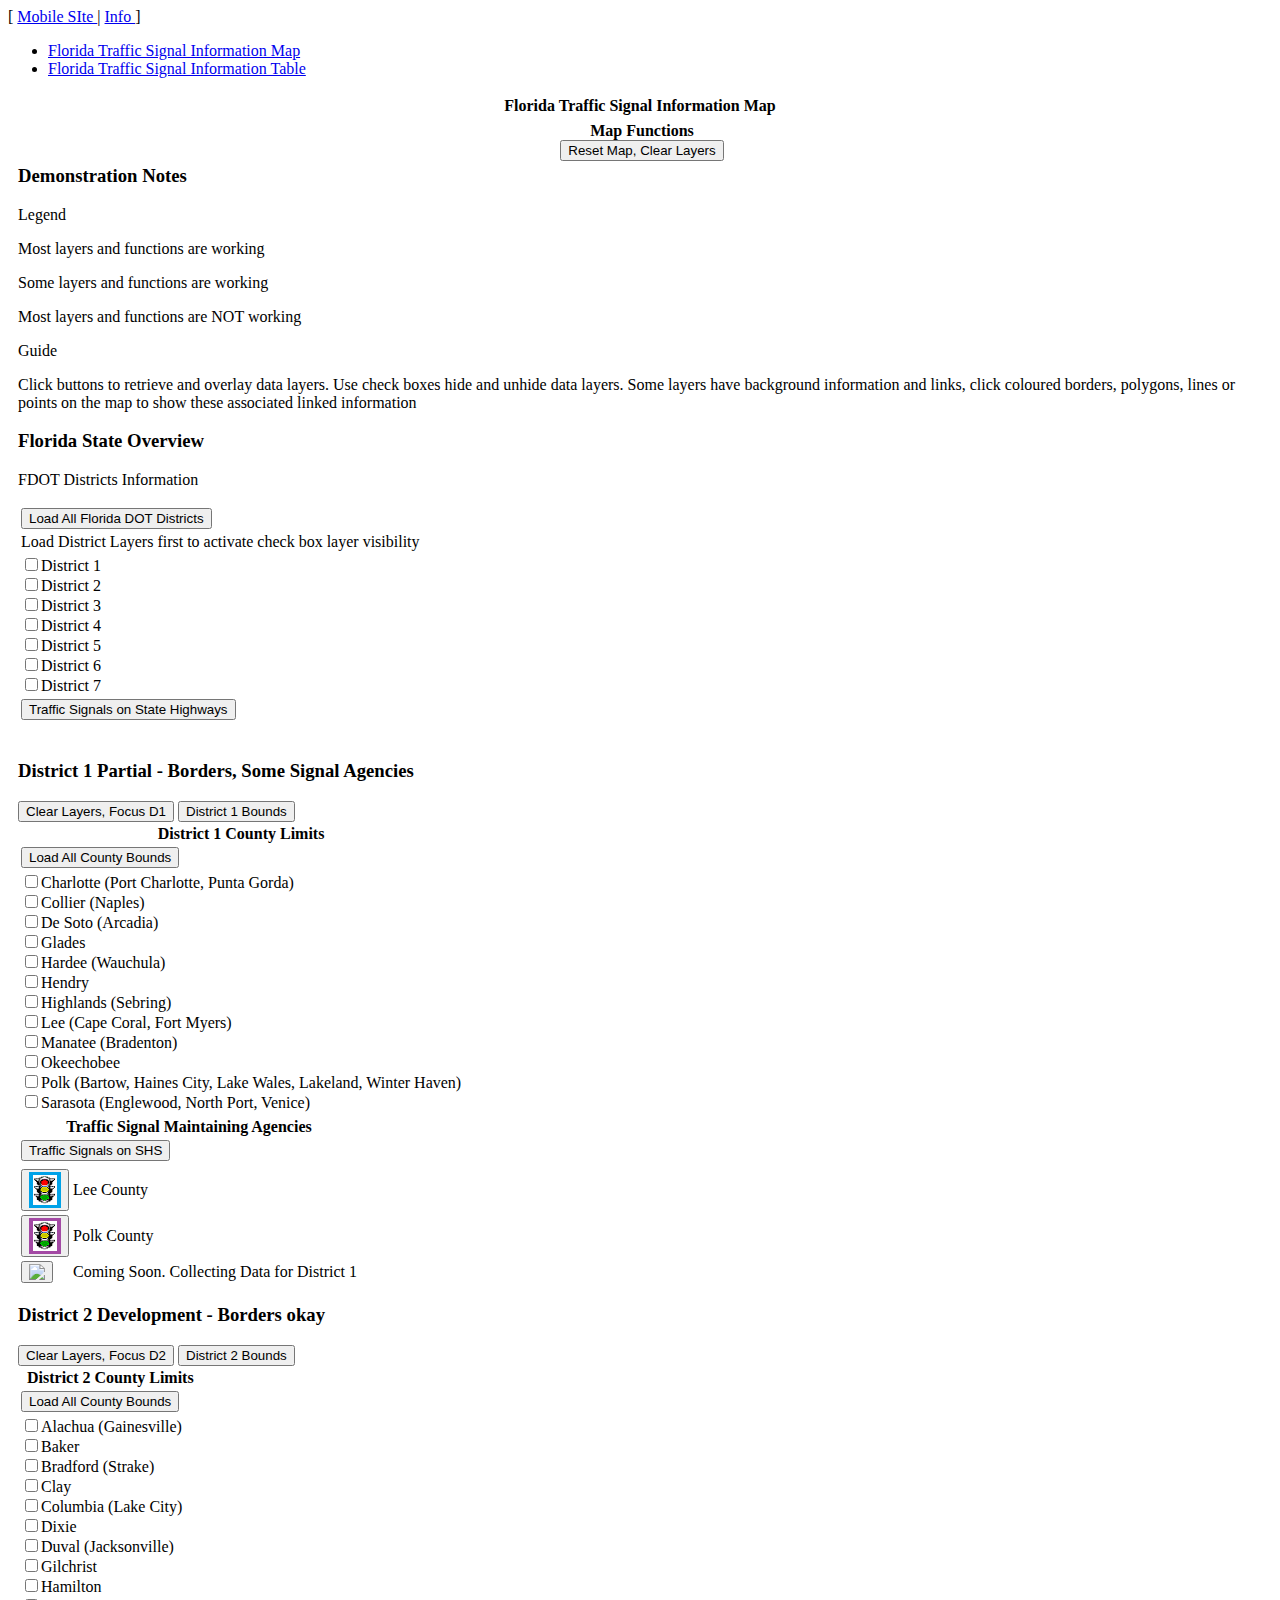
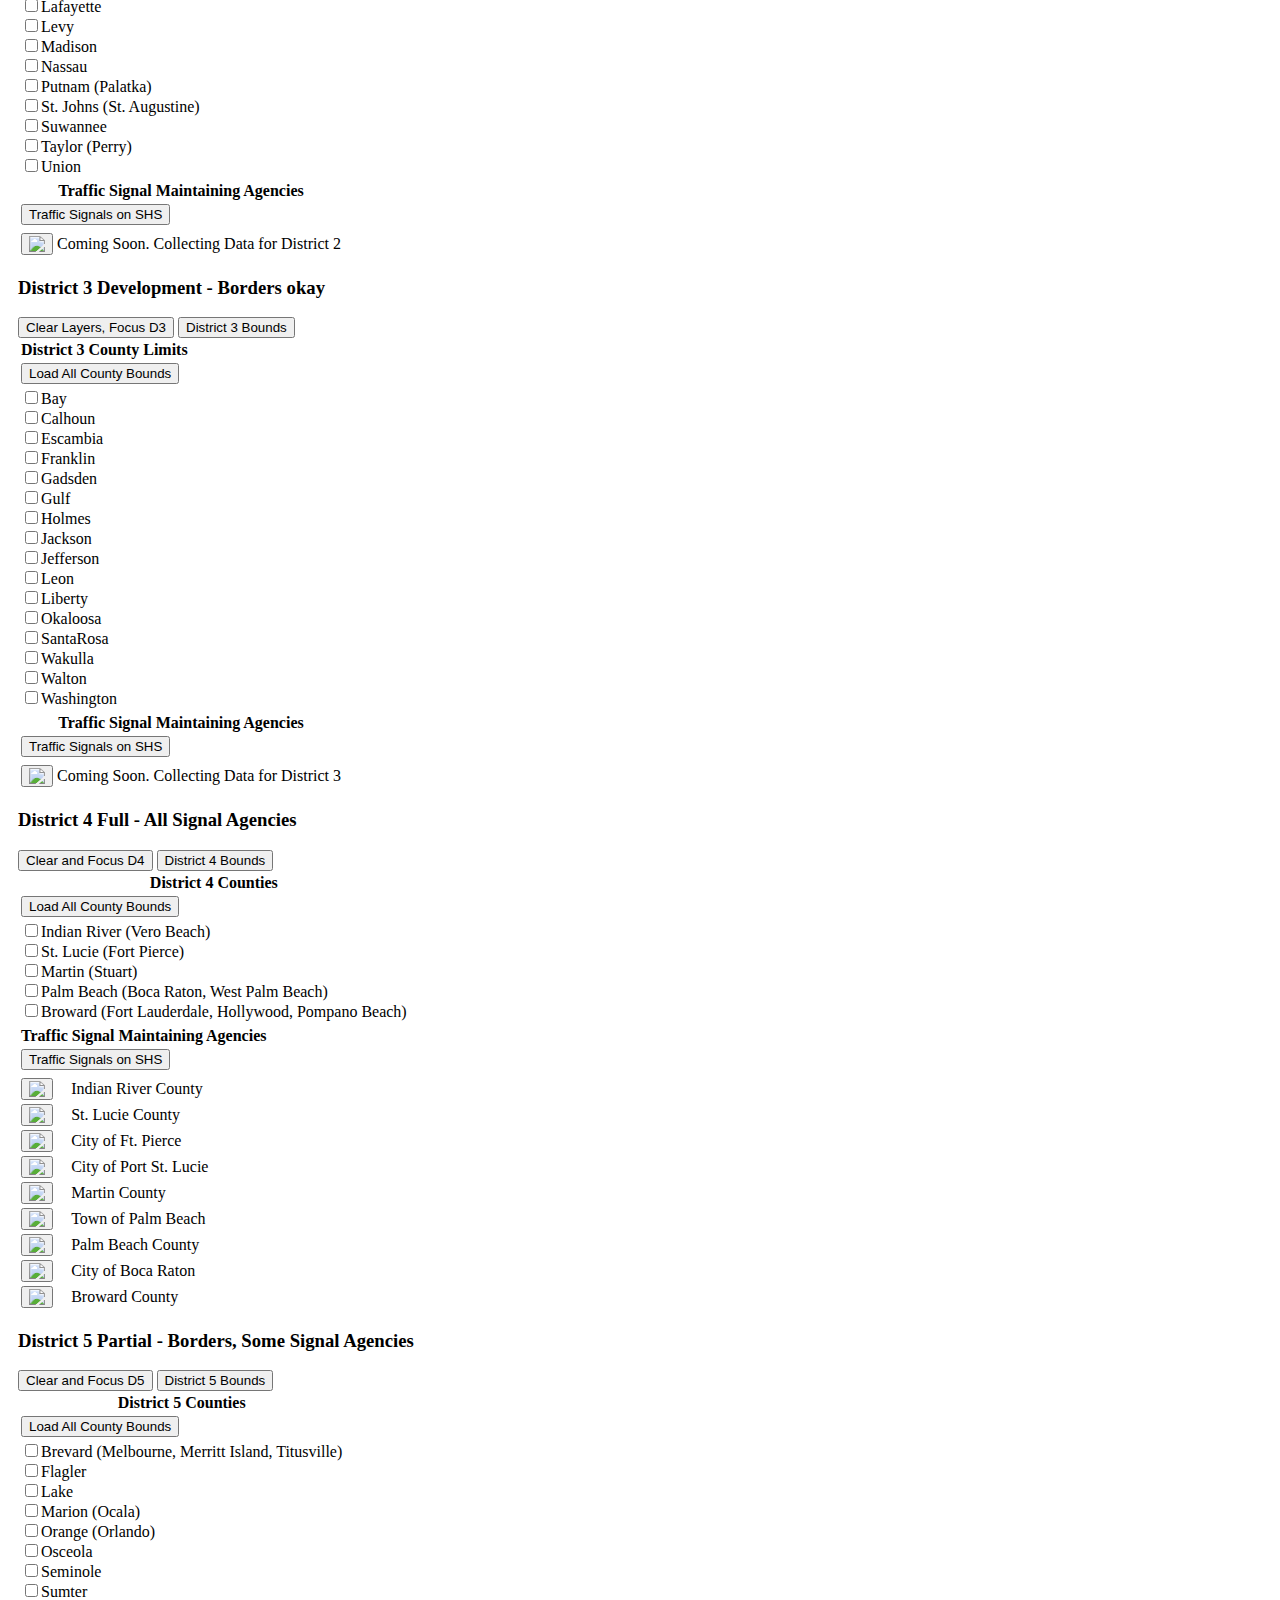
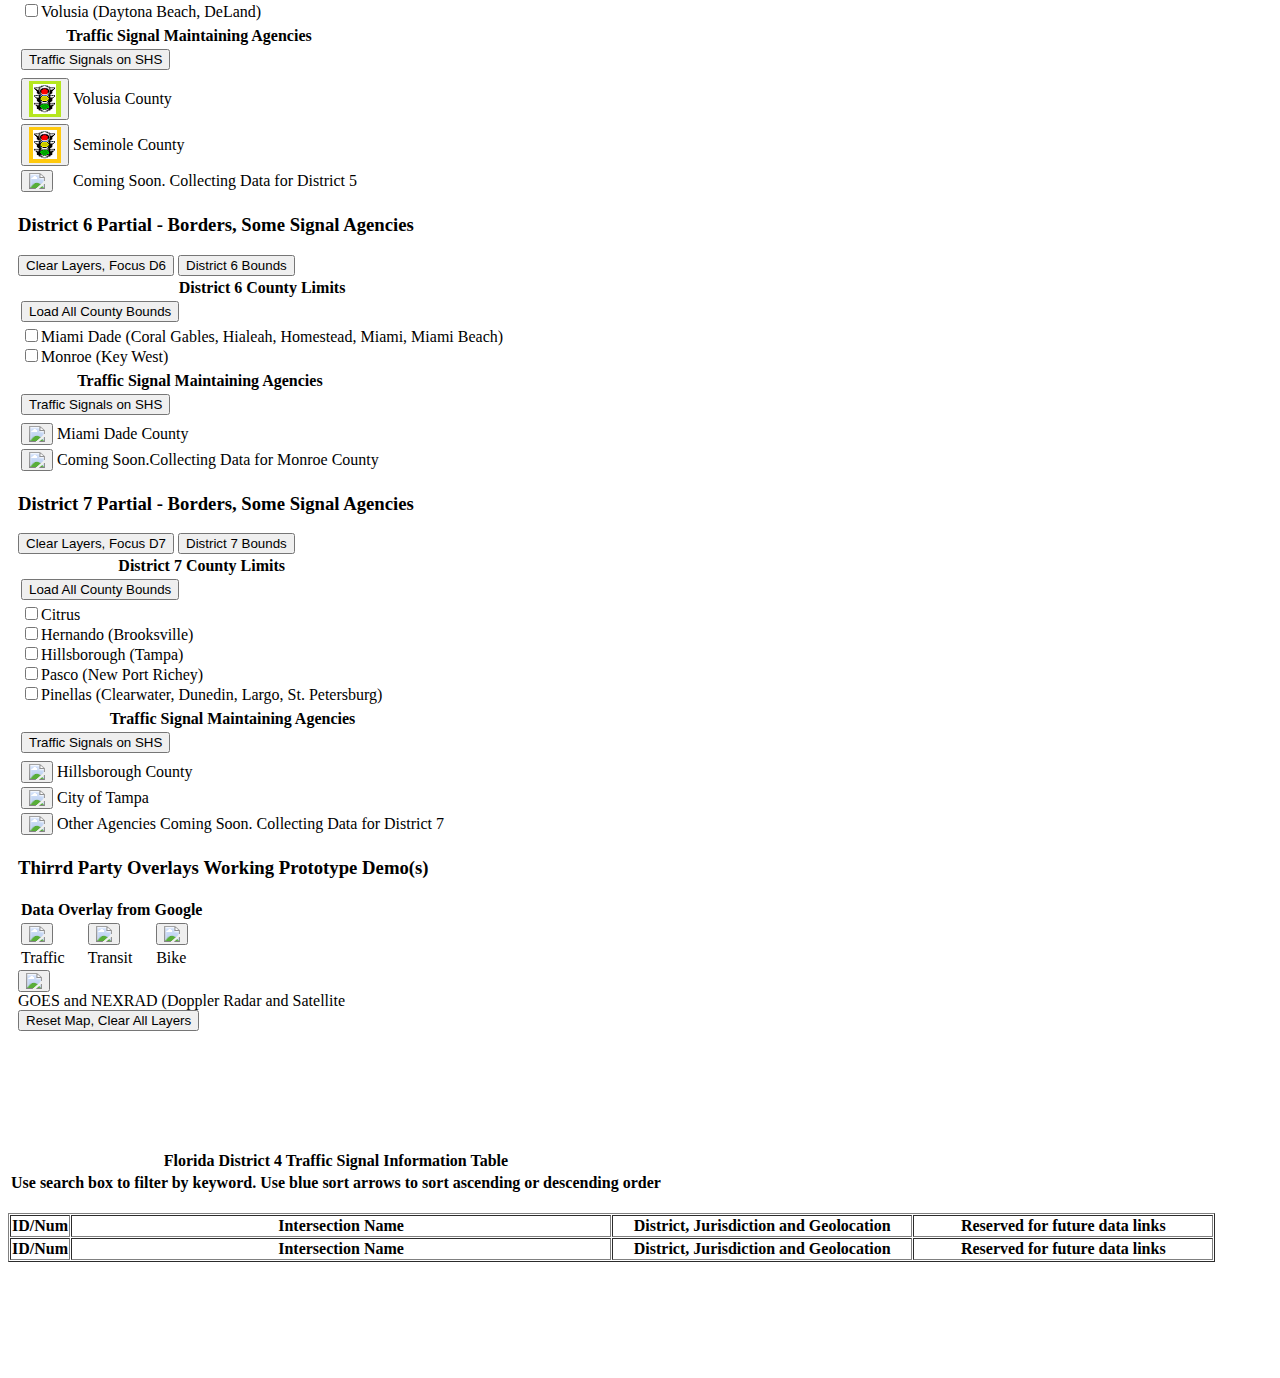
==== commit eac5bc97: "Added Polk, Seminole and  Lee County to TRINT Maps" ====
--- a/FLStateIndex.D.htm
+++ b/FLStateIndex.D.htm
@@ -24,6 +24,7 @@
 	<script src="js/BaseMap.js"></script> 
 <!--Traffic Signal Layers -->
 	<script src="js/FloridaSignalLayer.js"></script> 
+	<script src="js/Signals/D1Signals.D.js"></script> 
 	<script src="js/Signals/D4Signals.D.js"></script> 
 	<script src="js/Signals/D5Signals.D.js"></script> 
 	<script src="js/Signals/D6Signals.D.js"></script> 
@@ -100,7 +101,7 @@
 									</table>
 									<br>
 								</div>
-							<h3>District 1 <strong class="headyellow"> Development - Borders okay </strong></h3>
+							<h3>District 1 <strong class="headgreen"> Partial - Borders,  Some Signal Agencies</strong></h3>
 								<div>
 									<button class="button load-toggle" onclick="clearD1basemap()">Clear Layers, Focus D1 </button>
 									<button class="button load-toggle" onclick="FLDistrict1Info()">District 1 Bounds</button><br>
@@ -123,12 +124,14 @@
 									</td></tr>
 								</table>
 									<table>
-										<tr><th class="head2" colspan="2"><strong> Traffic Signal Maintaining Agencies </strong></th></tr>
-										<tr><td colspan="2"><button id="button" onclick="loadFloridaStateSignals()">Traffic Signals on SHS</button></td></tr>
-										<tr><td>
-											<tr><td><button id="button" onclick=""><img src="images/MiamiDadeCountySignal.png" ></button></td><td>Coming Soon. Collecting Data for District 1 </td></tr>
-										</td></tr>
-									</table>
+									<tr><th class="head2" colspan="2"><strong> Traffic Signal Maintaining Agencies </strong></th></tr>
+									<tr><td colspan="2"><button id="button" onclick="loadFloridaStateSignals()">Traffic Signals on SHS</button></td></tr>
+									<tr><td>
+										<tr><td><button id="button" onclick="loadLeeCountySignals()"><img src="images/LeeCountySignal.png" ></button></td><td>Lee County</td></tr>
+										<tr><td><button id="button" onclick="loadPolkCountySignals()"><img src="images/PolkCountySignal.png" > </button></td><td>Polk County</td></tr>
+										<tr><td><button id="button" onclick=""><img src="images/red.png" ></button></td><td>Coming Soon. Collecting Data for District 1 </td></tr>
+									</td></tr>
+								</table>
 								</div>
 							<h3>District 2 <strong class="headyellow"> Development - Borders okay </strong></h3>
 								<div>
@@ -255,6 +258,7 @@
 									<tr><td colspan="2"><button id="button" onclick="loadFloridaStateSignals()">Traffic Signals on SHS</button></td></tr>
 									<tr><td>
 										<tr><td><button id="button" onclick="loadVolusiaCountySignals()"><img src="images/VolusiaCountySignal.png" ></button></td><td>Volusia County</td></tr>
+										<tr><td><button id="button" onclick="loadSeminoleCountySignals()"><img src="images/SeminoleCountySignal.png" ></button></td><td>Seminole County</td></tr>
 										<tr><td><button id="button" onclick=""><img src="images/MiamiDadeCountySignal.png" ></button></td><td>Coming Soon. Collecting Data for District 5 </td></tr>
 									</td></tr>
 								</table>
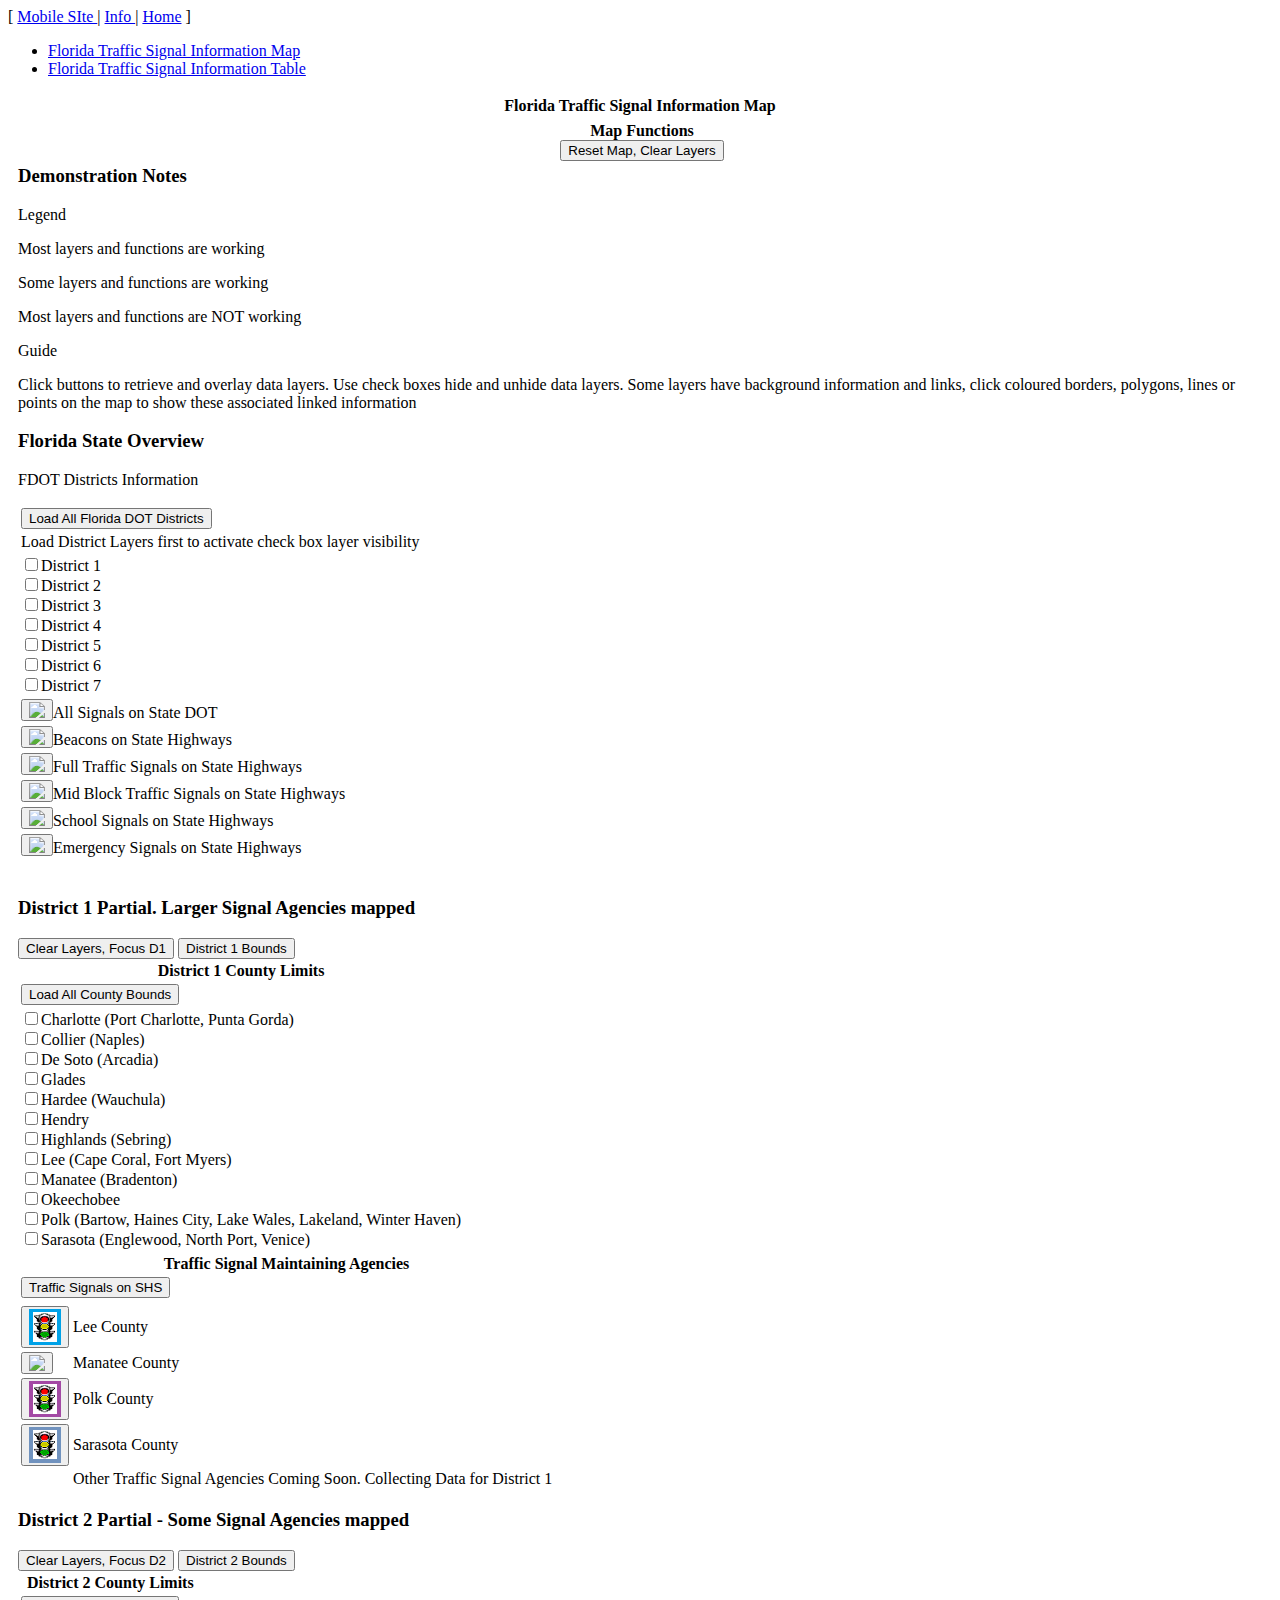
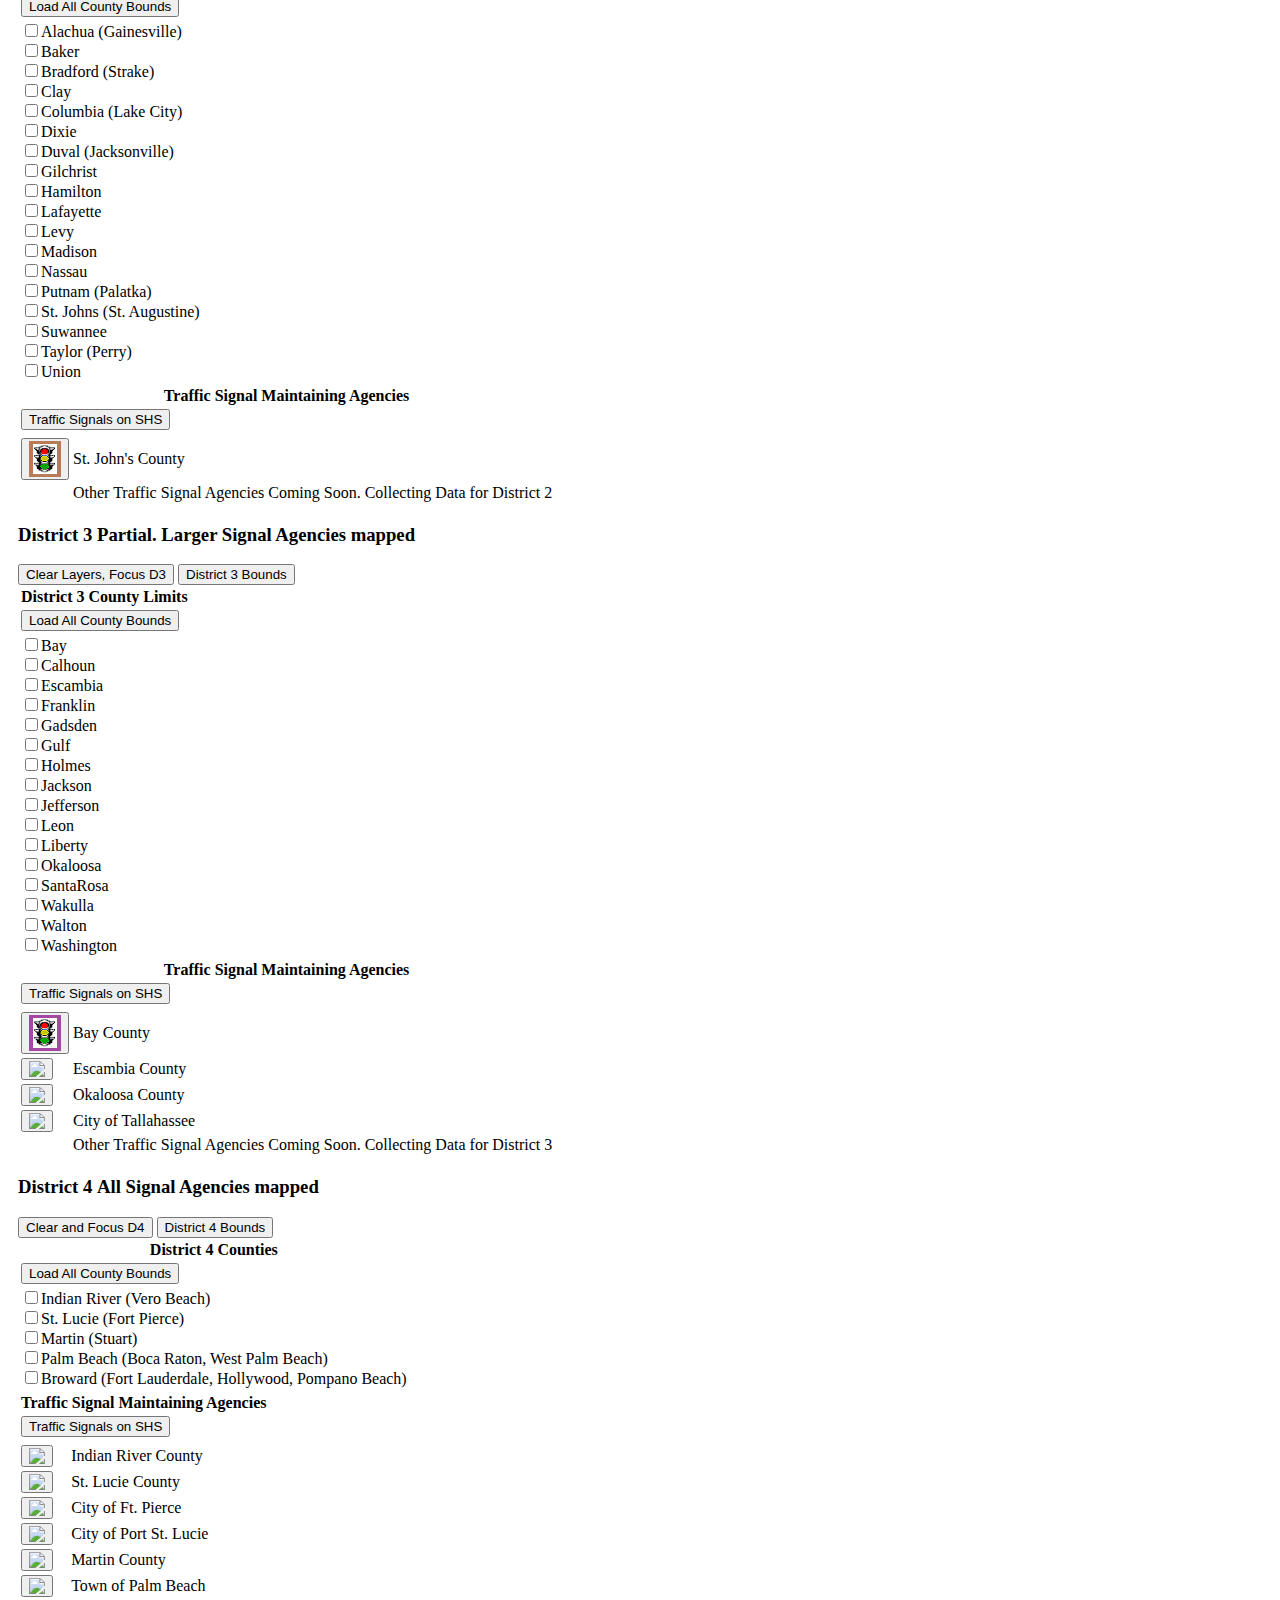
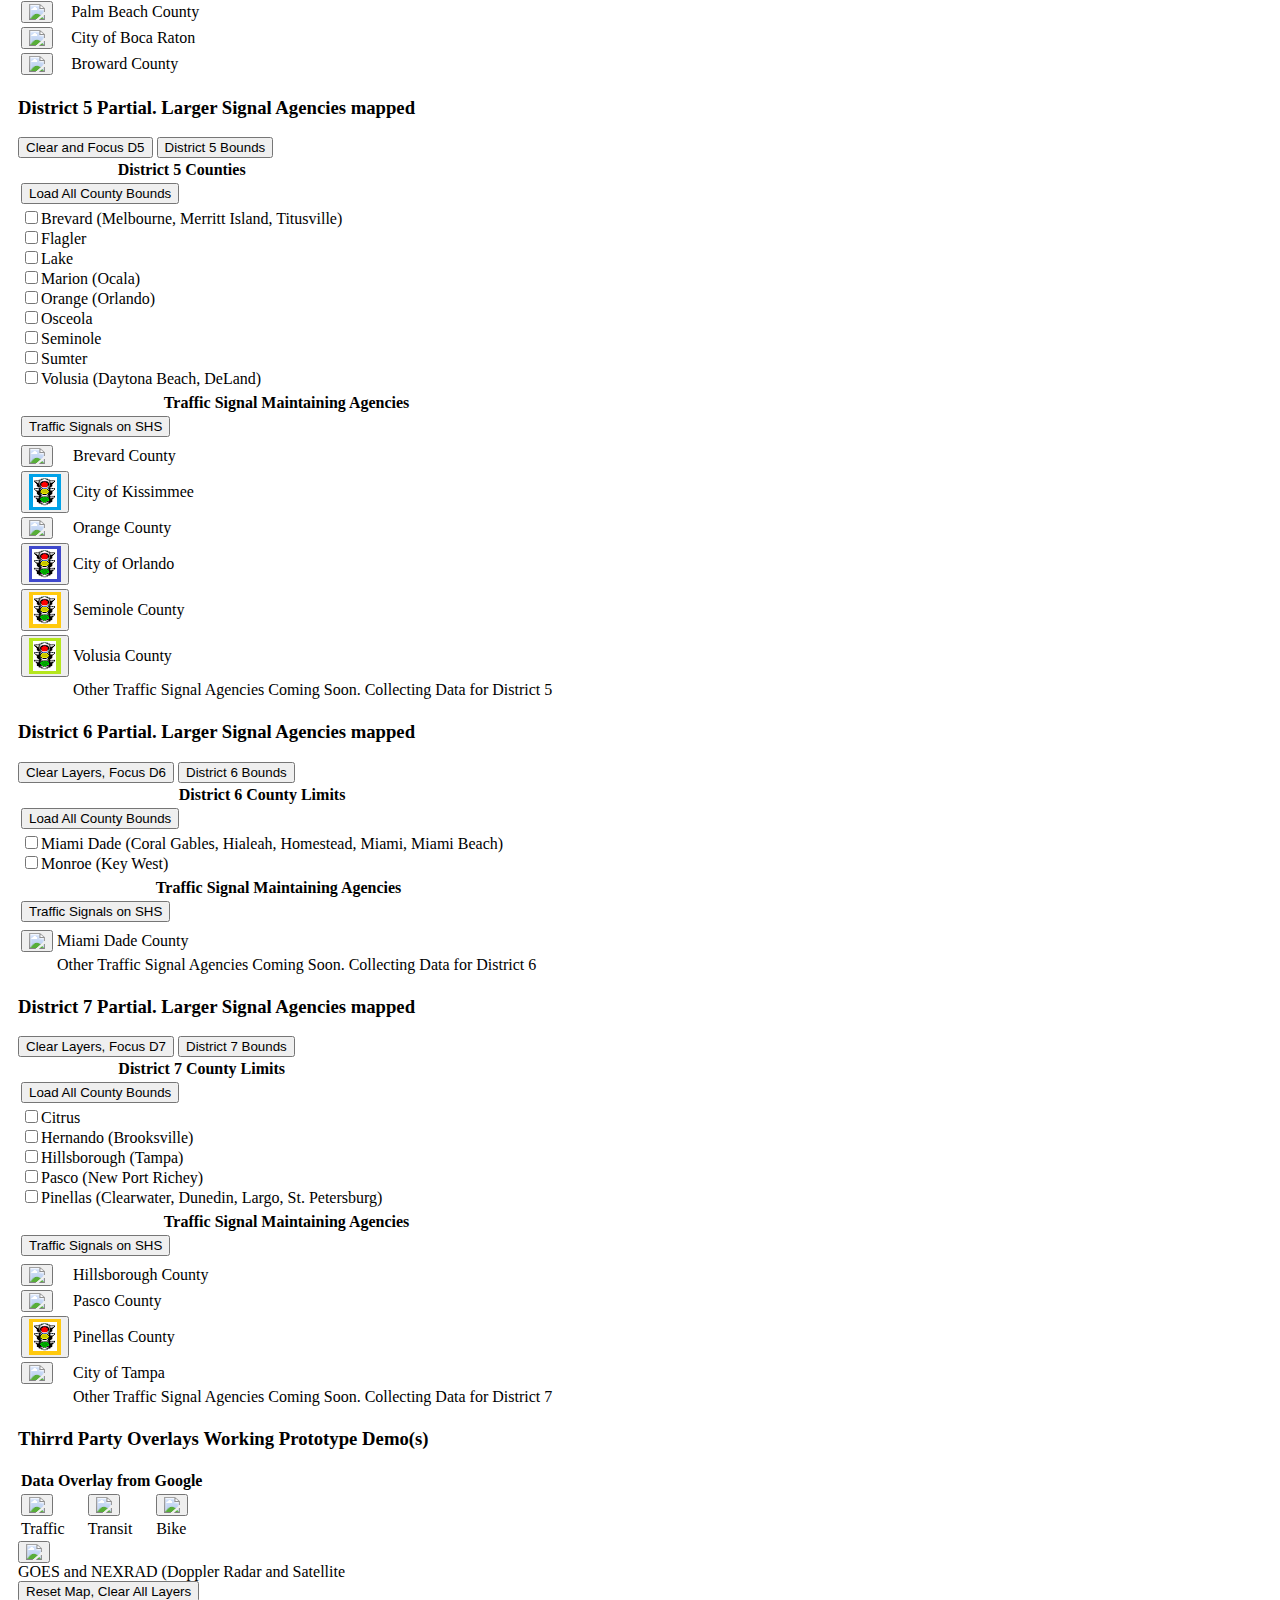
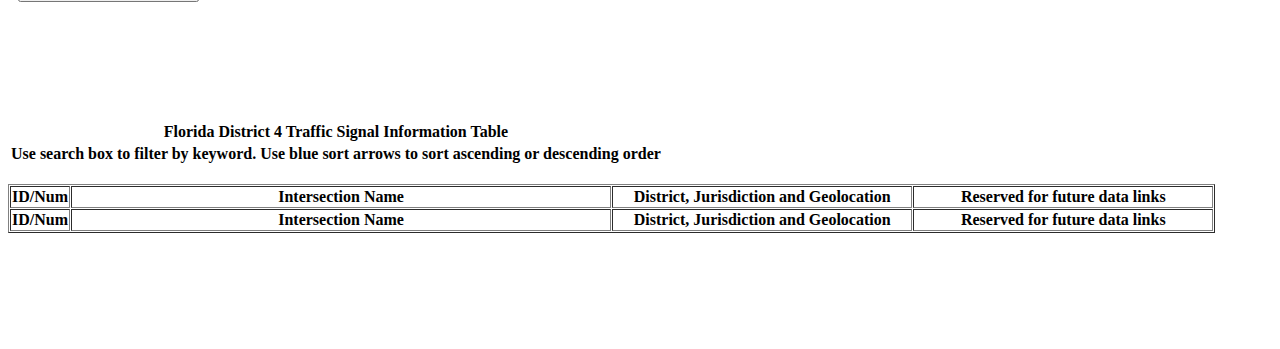
==== commit cd8005be: "Added more Signal Maintaining Agencies" ====
--- a/FLStateIndex.D.htm
+++ b/FLStateIndex.D.htm
@@ -25,6 +25,8 @@
 <!--Traffic Signal Layers -->
 	<script src="js/FloridaSignalLayer.js"></script> 
 	<script src="js/Signals/D1Signals.D.js"></script> 
+	<script src="js/Signals/D2Signals.D.js"></script> 
+	<script src="js/Signals/D3Signals.D.js"></script> 
 	<script src="js/Signals/D4Signals.D.js"></script> 
 	<script src="js/Signals/D5Signals.D.js"></script> 
 	<script src="js/Signals/D6Signals.D.js"></script> 
@@ -51,7 +53,7 @@
 <body>
 
 <div id="header">
-	[ <A href="FLStateIndex.M.htm"> Mobile SIte </a>  | <A href="info.htm"> Info </a> ]
+	[ <A href="FLStateIndex.M.htm"> Mobile SIte </a>  | <A href="info.htm"> Info </a>  | <A href="index.htm"> Home</a>  ]
 </div>
  
 <!-- Begin Tabs -->
@@ -97,11 +99,16 @@
 											<input type="checkbox" id="District6CheckBox" onclick="FLDistrict6Toggle()" />District 6</label> <br>
 											<input type="checkbox" id="District7CheckBox" onclick="FLDistrict7Toggle()" />District 7</label> <br>
 										</td></tr>
-										<tr><td><button id="button" onclick="loadFloridaStateSignals()">Traffic Signals on State Highways</button><td></tr>
+										<tr><td><button id="button" onclick="loadFloridaStateSignals()"><img src="images/FLSignalALL.png" ></button>All Signals on State DOT <td></tr>
+										<tr><td><button id="button" onclick="loadFLStateBeacons()"><img src="images/FLBeacon.png" ></button>Beacons on State Highways<td></tr>
+										<tr><td><button id="button" onclick="loadFLStateSignals()"><img src="images/FLSignal.png" ></button>Full Traffic Signals on State Highways<td></tr>
+										<tr><td><button id="button" onclick="loadFLStateMidblocks()"><img src="images/FLMidblock.png" ></button>Mid Block Traffic Signals on State Highways<td></tr>
+										<tr><td><button id="button" onclick="loadFLStateSchools()"><img src="images/FLSchoolSignal.png" ></button>School Signals on State Highways<td></tr>
+										<tr><td><button id="button" onclick="loadFLStateEmergency()"><img src="images/FLEmergencySignal.png" ></button>Emergency Signals on State Highways<td></tr>
 									</table>
 									<br>
 								</div>
-							<h3>District 1 <strong class="headgreen"> Partial - Borders,  Some Signal Agencies</strong></h3>
+							<h3>District 1 <strong class="headgreen"> Partial.  Larger Signal Agencies mapped </strong></h3>
 								<div>
 									<button class="button load-toggle" onclick="clearD1basemap()">Clear Layers, Focus D1 </button>
 									<button class="button load-toggle" onclick="FLDistrict1Info()">District 1 Bounds</button><br>
@@ -128,12 +135,14 @@
 									<tr><td colspan="2"><button id="button" onclick="loadFloridaStateSignals()">Traffic Signals on SHS</button></td></tr>
 									<tr><td>
 										<tr><td><button id="button" onclick="loadLeeCountySignals()"><img src="images/LeeCountySignal.png" ></button></td><td>Lee County</td></tr>
+										<tr><td><button id="button" onclick="loadManateeCountySignals()"><img src="images/ManateeCountySignal.png" ></button></td><td>Manatee County</td></tr>
 										<tr><td><button id="button" onclick="loadPolkCountySignals()"><img src="images/PolkCountySignal.png" > </button></td><td>Polk County</td></tr>
-										<tr><td><button id="button" onclick=""><img src="images/red.png" ></button></td><td>Coming Soon. Collecting Data for District 1 </td></tr>
-									</td></tr>
-								</table>
-								</div>
-							<h3>District 2 <strong class="headyellow"> Development - Borders okay </strong></h3>
+										<tr><td><button id="button" onclick="loadSarasotaCountySignals()"><img src="images/SarasotaCountySignal.png" > </button></td><td>Sarasota County</td></tr>
+										<tr><td></td><td>Other Traffic Signal Agencies Coming Soon. Collecting Data for District  1</td></tr>
+									</td></tr>
+								</table>
+								</div>
+							<h3>District 2 <strong class="headyellow">  Partial - Some Signal Agencies mapped </strong></h3>
 								<div>
 									<button class="button load-toggle" onclick="clearD2basemap()">Clear Layers, Focus D2 </button>
 									<button class="button load-toggle" onclick="FLDistrict2Info()">District 2 Bounds</button><br>
@@ -165,11 +174,12 @@
 										<tr><th class="head2" colspan="2"><strong> Traffic Signal Maintaining Agencies </strong></th></tr>
 										<tr><td colspan="2"><button id="button" onclick="loadFloridaStateSignals()">Traffic Signals on SHS</button></td></tr>
 										<tr><td>
-											<tr><td><button id="button" onclick=""><img src="images/MiamiDadeCountySignal.png" ></button></td><td>Coming Soon. Collecting Data for District 2 </td></tr>
-										</td></tr>
-									</table>
-								</div>
-							<h3>District 3 <strong class="headyellow"> Development - Borders okay </strong></h3>
+											<tr><td><button id="button" onclick="loadStJohnsCountySignals()"><img src="images/StJohnsCountySignal.png" > </button></td><td>St. John's County</td></tr>
+											<tr><td></td><td>Other Traffic Signal Agencies Coming Soon. Collecting Data for District 2 </td></tr>
+										</td></tr>
+									</table>
+								</div>
+							<h3>District 3 <strong class="headgreen"> Partial. Larger Signal Agencies mapped </strong></h3>
 								<div>
 										<button class="button load-toggle" onclick="clearD3basemap()">Clear Layers, Focus D3 </button>
 									<button class="button load-toggle" onclick="FLDistrict3Info()">District 3 Bounds</button><br>
@@ -199,11 +209,15 @@
 										<tr><th class="head2" colspan="2"><strong> Traffic Signal Maintaining Agencies </strong></th></tr>
 										<tr><td colspan="2"><button id="button" onclick="loadFloridaStateSignals()">Traffic Signals on SHS</button></td></tr>
 										<tr><td>
-											<tr><td><button id="button" onclick=""><img src="images/MiamiDadeCountySignal.png" ></button></td><td>Coming Soon. Collecting Data for District 3 </td></tr>
-										</td></tr>
-									</table>
-								</div>
-								<h3>District 4  <strong class="headgreen"> Full - All Signal Agencies </strong> </h3>
+											<tr><td><button id="button" onclick="loadBayCountySignals()"><img src="images/BayCountySignal.png" ></button></td><td>Bay County</td></tr>
+											<tr><td><button id="button" onclick="loadEscambiaCountySignals()"><img src="images/EscambiaCountySignal.png" ></button></td><td>Escambia County</td></tr>
+											<tr><td><button id="button" onclick="loadOkaloosaCountySignals()"><img src="images/OkaloosaCountySignal.png" > </button></td><td>Okaloosa  County</td></tr>
+											<tr><td><button id="button" onclick="loadTallahasseeSignals()"><img src="images/TallahasseeSignal.png" > </button></td><td>City of Tallahassee</td></tr>
+											<tr><td></td><td>Other Traffic Signal Agencies Coming Soon. Collecting Data for District 3 </td></tr>
+										</td></tr>
+									</table>
+								</div>
+								<h3>District 4  <strong class="headgreen"> All Signal Agencies mapped</strong> </h3>
 								<div>
 									<button class="button load-toggle" onclick="clearD4basemap()">Clear and Focus D4 </button>
 									<button class="button load-toggle" onclick="FLDistrict4Info()">District 4 Bounds</button><br>
@@ -234,7 +248,7 @@
 									</td></tr>
 								</table>
 								</div>
-							<h3>District 5  <strong class="headgreen"> Partial - Borders,  Some Signal Agencies</strong> </h3>
+							<h3>District 5  <strong class="headgreen"> Partial.  Larger Signal Agencies mapped </strong> </h3>
 								<div>
 									<button class="button load-toggle" onclick="clearD5basemap()">Clear and Focus D5 </button>
 									<button class="button load-toggle" onclick="FLDistrict5Info()">District 5 Bounds</button><br>
@@ -257,13 +271,17 @@
 									<tr><th class="head2" colspan="2"><strong> Traffic Signal Maintaining Agencies </strong></th></tr>
 									<tr><td colspan="2"><button id="button" onclick="loadFloridaStateSignals()">Traffic Signals on SHS</button></td></tr>
 									<tr><td>
+										<tr><td><button id="button" onclick="loadBrevardCountySignals()"><img src="images/BrevardCountySignal.png" ></button></td><td>Brevard County</td></tr>
+										<tr><td><button id="button" onclick="loadKissimmeeSignals()"><img src="images/KissimmeeSignal.png" ></button></td><td>City of Kissimmee</td></tr>
+										<tr><td><button id="button" onclick="loadOrangeCountySignals()"><img src="images/OrangeCountySignal.png" ></button></td><td>Orange County</td></tr>
+										<tr><td><button id="button" onclick="loadOrlandoSignals()"><img src="images/OrlandoSignal.png" ></button></td><td>City of Orlando</td></tr>
+										<tr><td><button id="button" onclick="loadSeminoleCountySignals()"><img src="images/SeminoleCountySignal.png" ></button></td><td>Seminole County</td></tr>
 										<tr><td><button id="button" onclick="loadVolusiaCountySignals()"><img src="images/VolusiaCountySignal.png" ></button></td><td>Volusia County</td></tr>
-										<tr><td><button id="button" onclick="loadSeminoleCountySignals()"><img src="images/SeminoleCountySignal.png" ></button></td><td>Seminole County</td></tr>
-										<tr><td><button id="button" onclick=""><img src="images/MiamiDadeCountySignal.png" ></button></td><td>Coming Soon. Collecting Data for District 5 </td></tr>
-									</td></tr>
-								</table>
-								</div>
-							<h3>District 6 <strong class="headGreen">Partial - Borders,  Some Signal Agencies </strong> </h3>
+										<tr><td></td><td>Other Traffic Signal Agencies Coming Soon. Collecting Data for District 5 </td></tr>
+									</td></tr>
+								</table>
+								</div>
+							<h3>District 6 <strong class="headgreen"> Partial.  Larger Signal Agencies mapped </strong> </h3>
 								<div>
 										<button class="button load-toggle" onclick="clearD6basemap()">Clear Layers, Focus D6 </button>
 										<button class="button load-toggle" onclick="FLDistrict6Info()">District 6 Bounds</button><br>
@@ -280,11 +298,11 @@
 										<tr><td colspan="2"><button id="button" onclick="loadFloridaStateSignals()">Traffic Signals on SHS</button></td></tr>
 										<tr><td>
 											<tr><td><button id="button" onclick="loadMiamiDadeCountySignals()"><img src="images/MiamiDadeCountySignal.png" ></button></td><td>Miami Dade County </td></tr>
-											<tr><td><button id="button" onclick=""><img src="images/BocaRatonSignal.png" ></button></td><td>Coming Soon.Collecting Data for Monroe County</td></tr>
-										</td></tr>
-									</table>
-								</div>
-							<h3>District 7 <strong class="headGreen"> Partial - Borders,  Some Signal Agencies  </strong></h3>
+											<tr><td></td><td>Other Traffic Signal Agencies Coming Soon. Collecting Data for District 6 </td></tr>
+										</td></tr>
+									</table>
+								</div>
+							<h3>District 7 <strong class="headgreen"> Partial. Larger Signal Agencies mapped </strong></h3>
 								<div>
 										<button class="button load-toggle" onclick="clearD7basemap()">Clear Layers, Focus D7 </button>
 										<button class="button load-toggle" onclick="FLDistrict7Info()">District 7 Bounds</button></br>
@@ -304,8 +322,10 @@
 										<tr><td colspan="2"><button id="button" onclick="loadFloridaStateSignals()">Traffic Signals on SHS</button></td></tr>
 										<tr><td>
 											<tr><td><button id="button" onclick="loadHillsboroughCountySignals()"><img src="images/HillsboroughCountySignal.png" ></button></td><td>Hillsborough County </td></tr>
-											<tr><td><button id="button" onclick="loadCityofTampaSignals()"><img src="images/CityofTampaSignal.png" ></button></td><td>City of Tampa </td></tr>
-											<tr><td><button id="button" onclick="loadMiamiDadeCountySignals()"><img src="images/Red.png" ></button></td><td>Other Agencies Coming Soon. Collecting Data for District 7 </td></tr>
+											<tr><td><button id="button" onclick="loadPascoCountySignals()"><img src="images/PascoCountySignal.png" ></button></td><td>Pasco County </td></tr>
+											<tr><td><button id="button" onclick="loadPinellasCountySignals()"><img src="images/PinellasCountySignal.png" ></button></td><td>Pinellas County </td></tr>
+											<tr><td><button id="button" onclick="loadTampaSignals()"><img src="images/TampaSignal.png" ></button></td><td>City of Tampa </td></tr>
+											<tr><td></td><td>Other Traffic Signal Agencies Coming Soon. Collecting Data for District 7 </td></tr>
 										</td></tr>
 									</table>
 								</div>
@@ -334,9 +354,10 @@
 		</tr>
 		<tr><td colspan="3">
 		</table>		
+		<!-- Desktop-Google Adsense 		-->
+
+		<script async src="//pagead2.googlesyndication.com/pagead/js/adsbygoogle.js"></script>
 		
-		<script async src="//pagead2.googlesyndication.com/pagead/js/adsbygoogle.js"></script>
-		<!-- Desktop-Google Adsense -->
 			<ins class="adsbygoogle"
 			style="display:inline-block;width:728px;height:90px"
 			data-ad-client="ca-pub-7074806197787335"
@@ -376,9 +397,8 @@
 			</tr>
 		</tfoot>
 		</table>
-		
+		<!-- Desktop-Google Adsense	 	-->
 			<script async src="//pagead2.googlesyndication.com/pagead/js/adsbygoogle.js"></script>
-		<!-- Desktop-Google Adsense -->
 			<ins class="adsbygoogle"
 			style="display:inline-block;width:728px;height:90px"
 			data-ad-client="ca-pub-7074806197787335"
@@ -386,7 +406,7 @@
 		<script>
 		(adsbygoogle = window.adsbygoogle || []).push({});
 		</script>
-		
+
 		</div>
 	</div><br>
 </div>
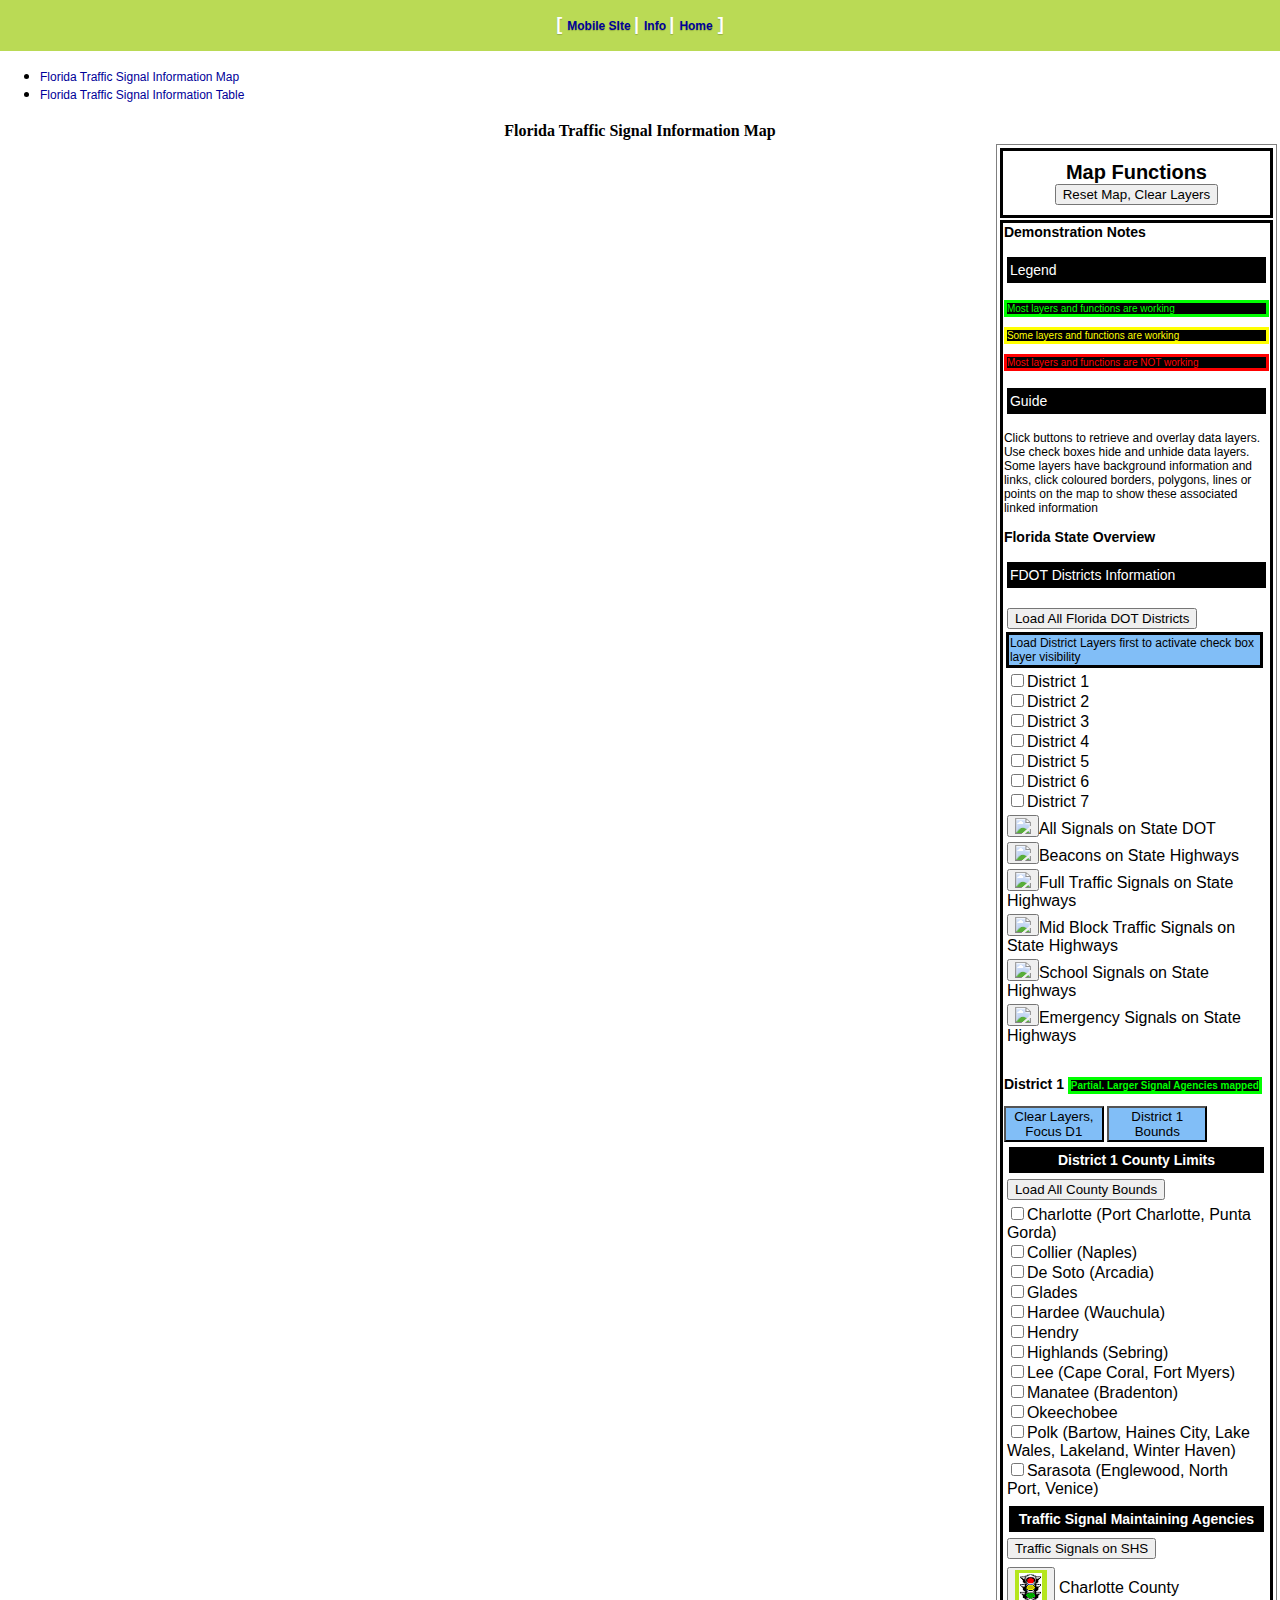
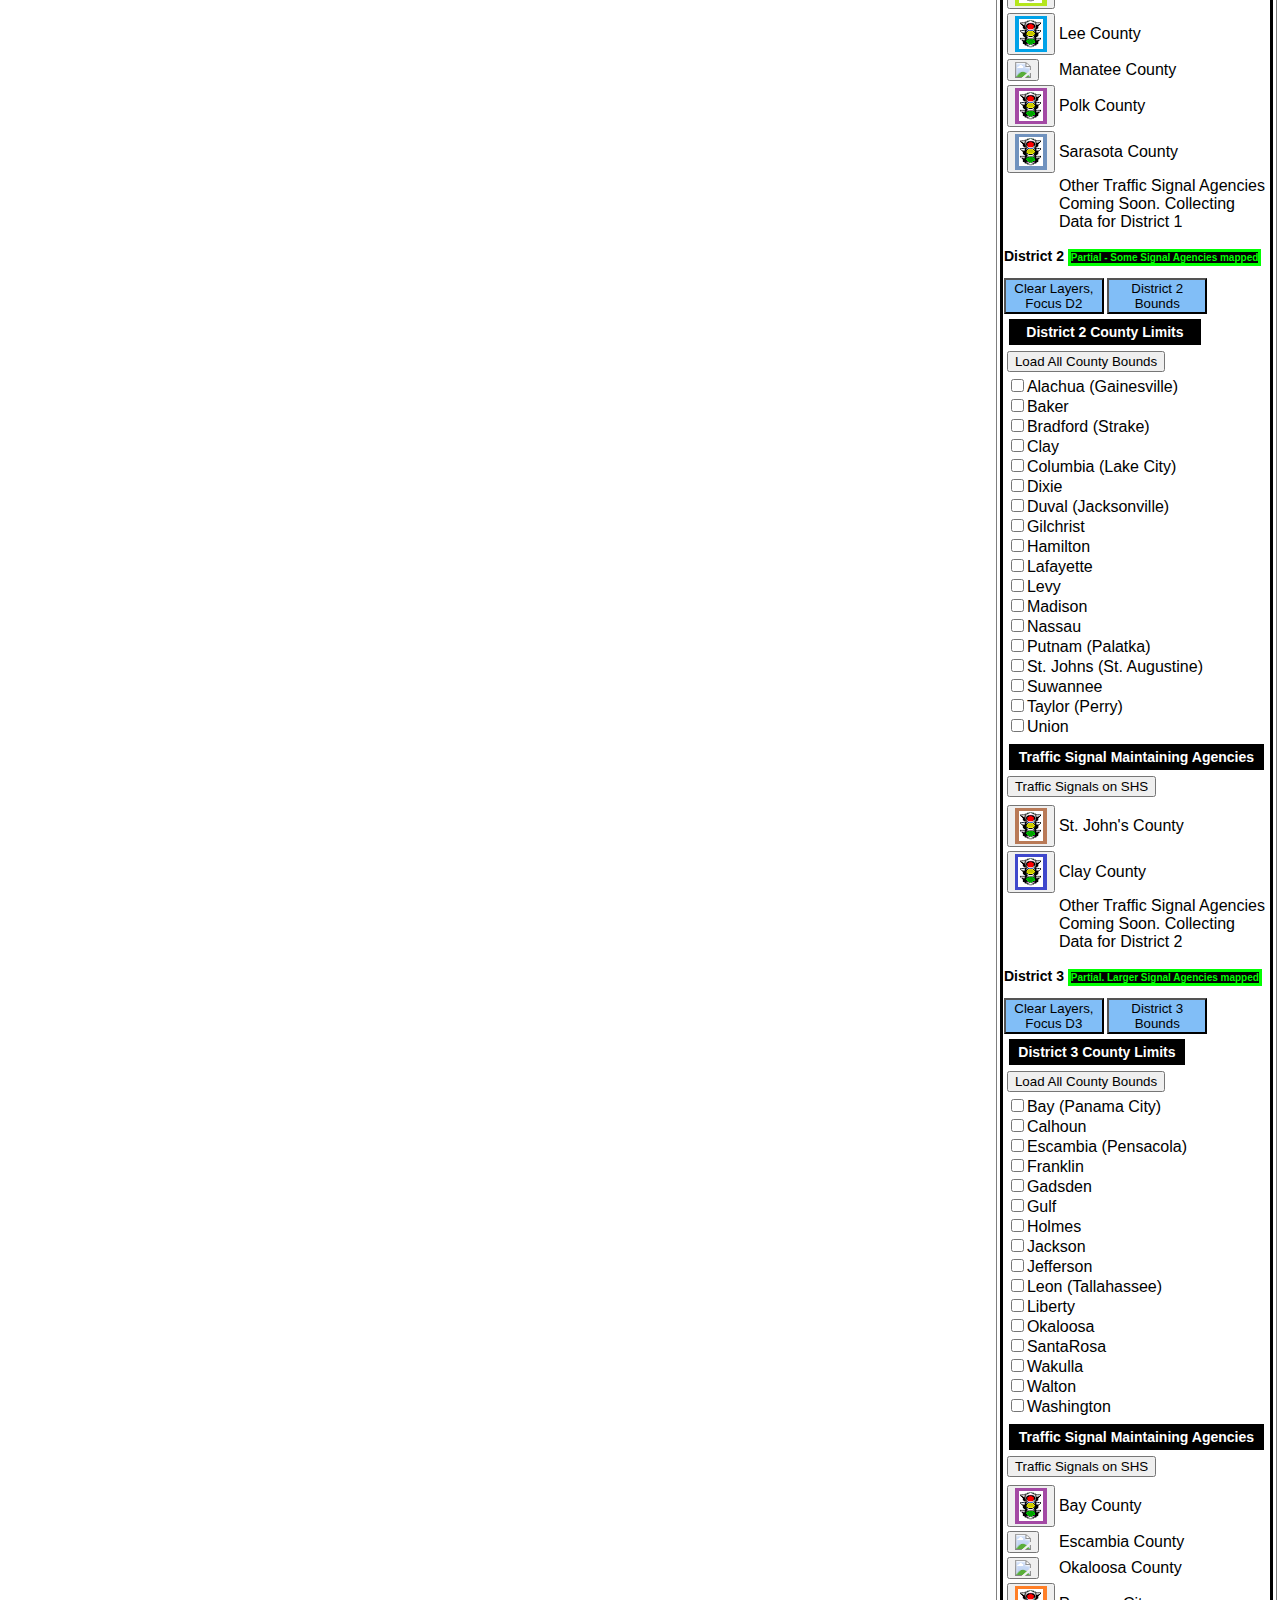
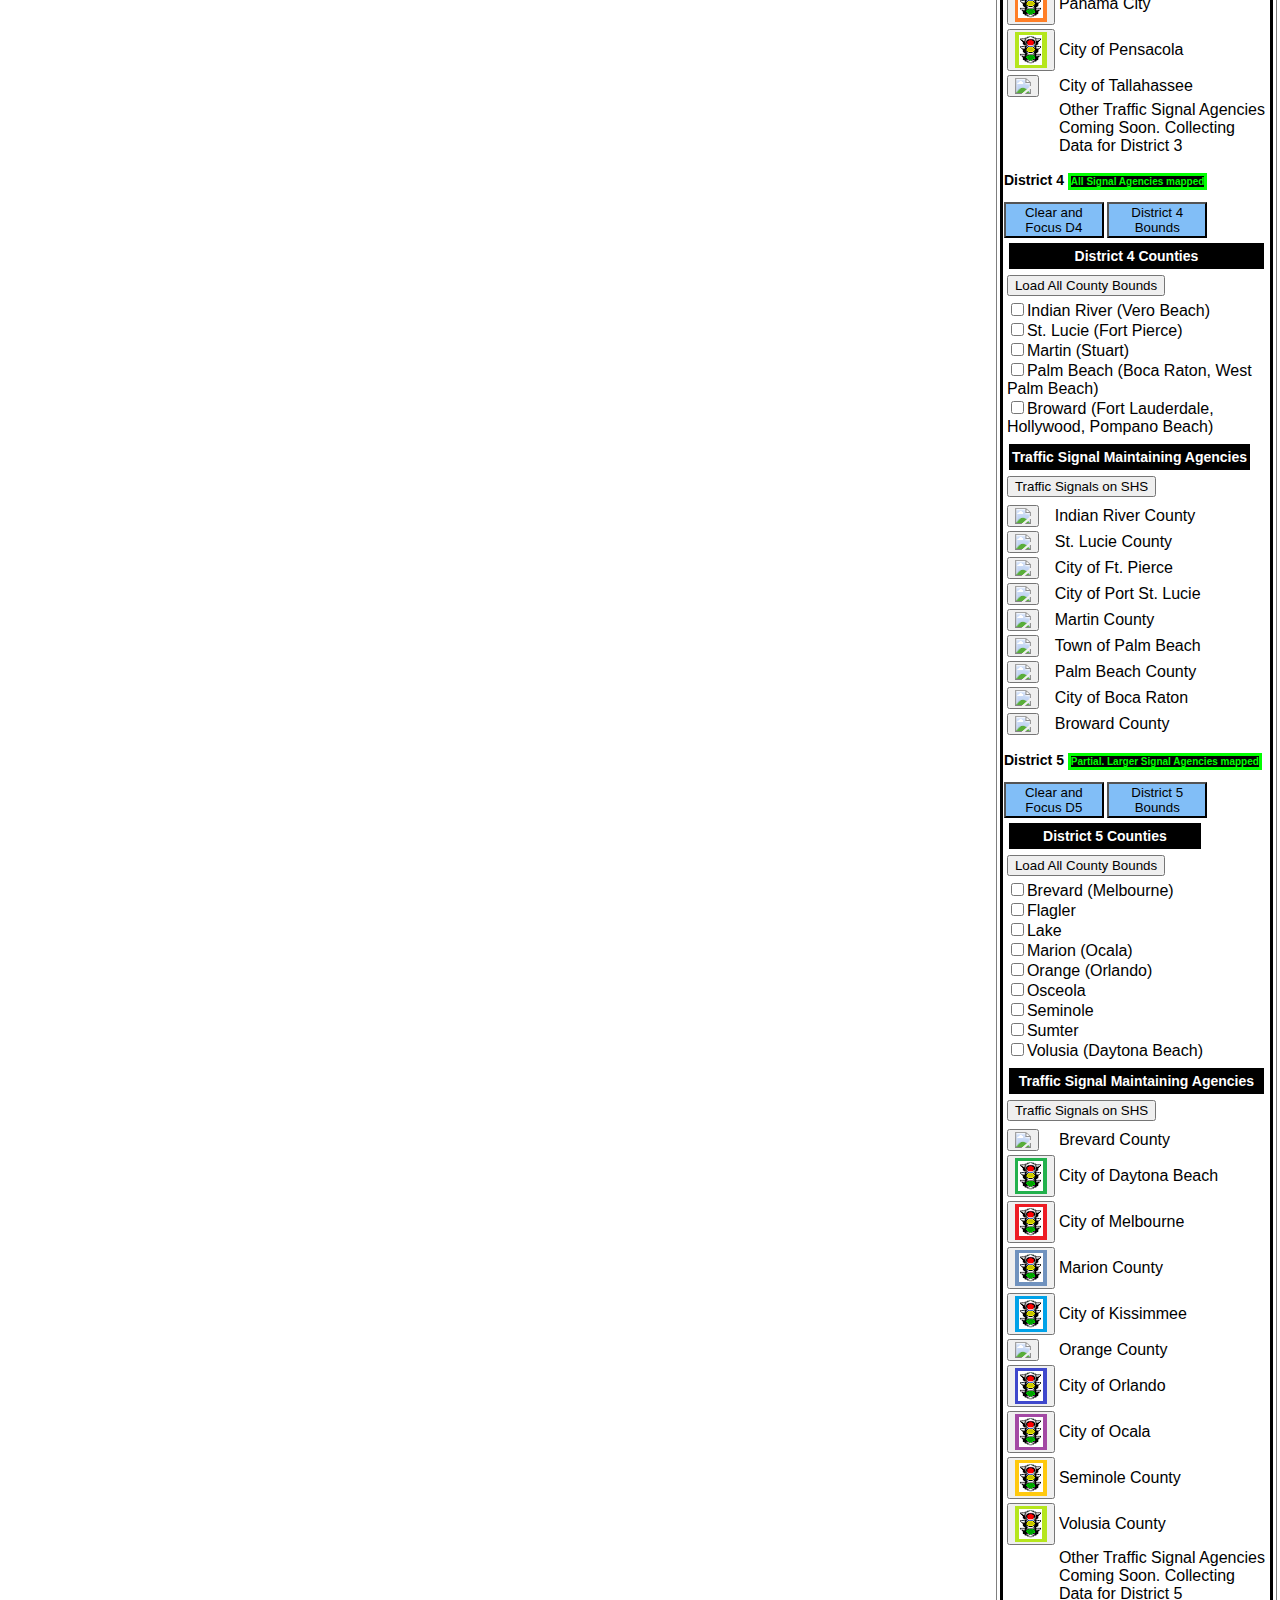
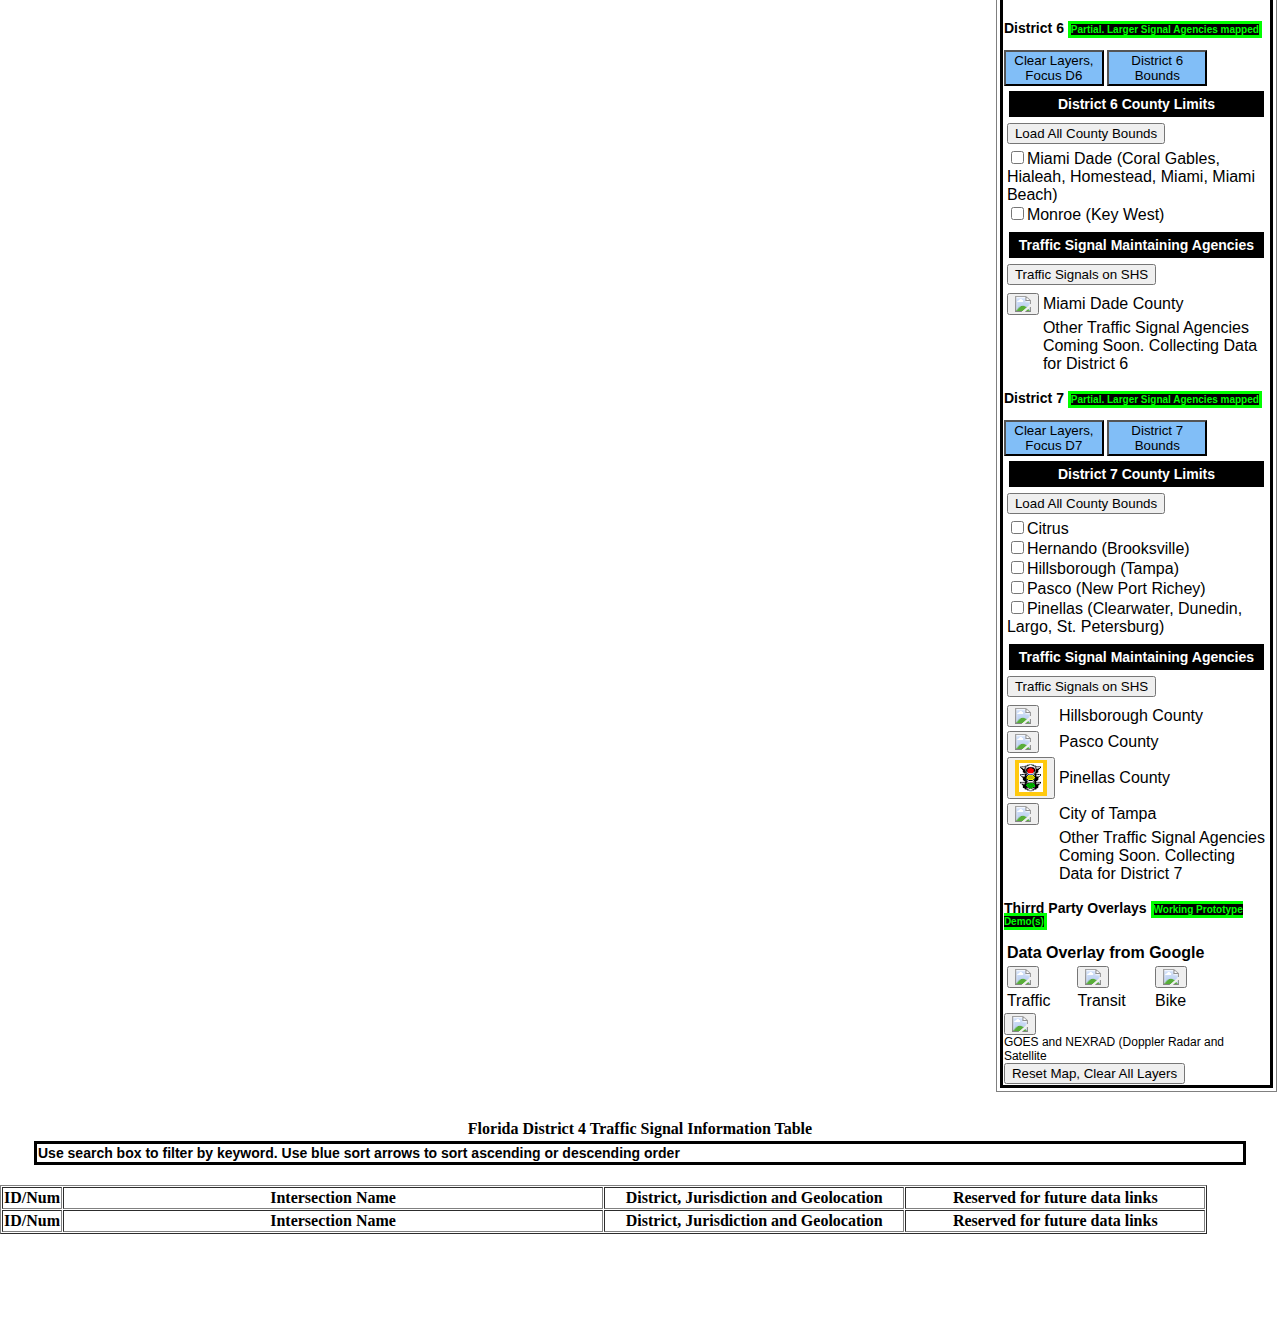
==== commit e0a491bd: "Added more Signal Maintaining Agencies" ====
--- a/FLStateIndex.D.htm
+++ b/FLStateIndex.D.htm
@@ -6,6 +6,8 @@
 	<meta charset="UTF-8">
 <!--Erorr Display when JavaScript is turned off in the browser -->
 	<noscript><b>JavaScript must be enabled in order for you to use this Application/Website</b> </noscript>
+<!--CSS Style Sheets -->
+	<link href="css/trintDesktop.css" rel="stylesheet" >
 <!-- JQuery Related Scripts -->
 	<script src="jquery/jquery.js"></script>
 	<script src="jquery/jquery-ui.js"></script>
@@ -15,8 +17,6 @@
 	<script src="jquery/jquery.sticky.js"></script>
 	<script>  $(window).load(function(){
 					$("#header").sticky({ topSpacing: 0 }); }); </script>
-<!--CSS Style Sheets -->
-	<link href="css/trintstyle.D.css" rel="stylesheet" >
 	<link href="jquery/jquery-ui.css" rel="stylesheet" >
 	<style title="currentStyle">@import "css/D4Table.css";	</style>
 <!--Google Map Related Scripts -->
@@ -67,7 +67,10 @@
 		<table class="maintable">
 		<tr>	<th colspan="3">Florida Traffic Signal Information Map</th></tr>
 		<tr>
-			<td class="mapconsole"><script> google.maps.event.addDomListener(window, 'load', clearbasemap); </script><div id="map_canvas1"></div> </td>
+			<td class="mapconsole">
+				<script> google.maps.event.addDomListener(window, 'load', clearbasemap); </script>
+				<div id="map_canvas1"></div> 
+			</td>
 			<td class="mapbuttons">
 				<table class="navtable">
 					<tr><th class="head">	Map Functions <br> <button type="button" onclick="clearbasemap()">Reset Map, Clear Layers </button> </th></tr>
@@ -134,6 +137,7 @@
 									<tr><th class="head2" colspan="2"><strong> Traffic Signal Maintaining Agencies </strong></th></tr>
 									<tr><td colspan="2"><button id="button" onclick="loadFloridaStateSignals()">Traffic Signals on SHS</button></td></tr>
 									<tr><td>
+										<tr><td><button id="button" onclick="loadCharlotteCountySignals()"><img src="images/CharlotteCountySignal.png" ></button></td><td>Charlotte County</td></tr>
 										<tr><td><button id="button" onclick="loadLeeCountySignals()"><img src="images/LeeCountySignal.png" ></button></td><td>Lee County</td></tr>
 										<tr><td><button id="button" onclick="loadManateeCountySignals()"><img src="images/ManateeCountySignal.png" ></button></td><td>Manatee County</td></tr>
 										<tr><td><button id="button" onclick="loadPolkCountySignals()"><img src="images/PolkCountySignal.png" > </button></td><td>Polk County</td></tr>
@@ -142,7 +146,7 @@
 									</td></tr>
 								</table>
 								</div>
-							<h3>District 2 <strong class="headyellow">  Partial - Some Signal Agencies mapped </strong></h3>
+							<h3>District 2 <strong class="headgreen">  Partial - Some Signal Agencies mapped </strong></h3>
 								<div>
 									<button class="button load-toggle" onclick="clearD2basemap()">Clear Layers, Focus D2 </button>
 									<button class="button load-toggle" onclick="FLDistrict2Info()">District 2 Bounds</button><br>
@@ -175,6 +179,7 @@
 										<tr><td colspan="2"><button id="button" onclick="loadFloridaStateSignals()">Traffic Signals on SHS</button></td></tr>
 										<tr><td>
 											<tr><td><button id="button" onclick="loadStJohnsCountySignals()"><img src="images/StJohnsCountySignal.png" > </button></td><td>St. John's County</td></tr>
+											<tr><td><button id="button" onclick="loadClayCountySignals()"><img src="images/ClayCountySignal.png" > </button></td><td>Clay County</td></tr>
 											<tr><td></td><td>Other Traffic Signal Agencies Coming Soon. Collecting Data for District 2 </td></tr>
 										</td></tr>
 									</table>
@@ -187,16 +192,16 @@
 									<tr><th class="head2" colspan="2"><strong> District 3 County Limits </strong></th></tr>
 										<tr><td><button id="button" onclick="loadD3Counties()">Load All County Bounds</button><br></td>	</tr>
 									<tr><td>
-									 		<input type="checkbox" id="BayCheckBox" onclick="FLBayToggle()" />Bay</label> <br>
+									 		<input type="checkbox" id="BayCheckBox" onclick="FLBayToggle()" />Bay (Panama City)</label> <br>
 											<input type="checkbox" id="CalhounCheckBox" onclick="FLCalhounToggle()" />Calhoun</label> <br>
-											<input type="checkbox" id="EscambiaCheckBox" onclick="FLEscambiaToggle()" />Escambia</label> <br>
+											<input type="checkbox" id="EscambiaCheckBox" onclick="FLEscambiaToggle()" />Escambia (Pensacola)</label> <br>
 											<input type="checkbox" id="FranklinCheckBox" onclick="FLFranklinToggle()" />Franklin</label> <br>
 											<input type="checkbox" id="GadsdenCheckBox" onclick="FLGadsdenToggle()" />Gadsden</label> <br>
 											<input type="checkbox" id="GulfCheckBox" onclick="FLGulfToggle()" />Gulf</label> <br>
 											<input type="checkbox" id="HolmesCheckBox" onclick="FLHolmesToggle()" />Holmes</label> <br>
 											<input type="checkbox" id="JacksonCheckBox" onclick="FLJacksonToggle()" />Jackson</label> <br>
 											<input type="checkbox" id="JeffersonCheckBox" onclick="FLJeffersonToggle()" />Jefferson</label> <br>
-											<input type="checkbox" id="LeonCheckBox" onclick="FLLeonToggle()" />Leon</label> <br>
+											<input type="checkbox" id="LeonCheckBox" onclick="FLLeonToggle()" />Leon (Tallahassee)</label> <br>
 											<input type="checkbox" id="LibertyCheckBox" onclick="FLLibertyToggle()" />Liberty</label> <br>
 											<input type="checkbox" id="OkaloosaCheckBox" onclick="FLOkaloosaToggle()" />Okaloosa</label> <br>
 											<input type="checkbox" id="SantaRosaCheckBox" onclick="FLSantaRosaToggle()" />SantaRosa</label> <br>
@@ -212,6 +217,8 @@
 											<tr><td><button id="button" onclick="loadBayCountySignals()"><img src="images/BayCountySignal.png" ></button></td><td>Bay County</td></tr>
 											<tr><td><button id="button" onclick="loadEscambiaCountySignals()"><img src="images/EscambiaCountySignal.png" ></button></td><td>Escambia County</td></tr>
 											<tr><td><button id="button" onclick="loadOkaloosaCountySignals()"><img src="images/OkaloosaCountySignal.png" > </button></td><td>Okaloosa  County</td></tr>
+											<tr><td><button id="button" onclick="loadPanamaCitySignals()"><img src="images/PanamaCitySignal.png" > </button></td><td>Panama City</td></tr>
+											<tr><td><button id="button" onclick="loadPensacolaSignals()"><img src="images/PensacolaSignal.png" > </button></td><td>City of Pensacola</td></tr>
 											<tr><td><button id="button" onclick="loadTallahasseeSignals()"><img src="images/TallahasseeSignal.png" > </button></td><td>City of Tallahassee</td></tr>
 											<tr><td></td><td>Other Traffic Signal Agencies Coming Soon. Collecting Data for District 3 </td></tr>
 										</td></tr>
@@ -256,7 +263,7 @@
 									<tr><th class="head2" colspan="2"><strong> District 5 Counties </strong></th></tr>
 									<tr><td><button id="button" onclick="loadD5Counties()">Load All County Bounds</button></td></tr>
 									<tr><td>
-											<input type="checkbox" id="BrevardCheckBox" onclick="FLBrevardToggle()" />Brevard (Melbourne, Merritt Island, Titusville)</label> <br>
+											<input type="checkbox" id="BrevardCheckBox" onclick="FLBrevardToggle()" />Brevard (Melbourne)</label> <br>
 											<input type="checkbox" id="FlaglerCheckBox" onclick="FLFlaglerToggle()" />Flagler</label> <br>
 											<input type="checkbox" id="LakeCheckBox" onclick="FLLakeToggle()" />Lake</label> <br>
 											<input type="checkbox" id="MarionCheckBox" onclick="FLMarionToggle()" />Marion (Ocala)</label> <br>
@@ -264,7 +271,7 @@
 											<input type="checkbox" id="OsceolaCheckBox" onclick="FLOsceolaToggle()" />Osceola</label> <br>
 											<input type="checkbox" id="SeminoleCheckBox" onclick="FLSeminoleToggle()" />Seminole</label> <br>
 											<input type="checkbox" id="SumterCheckBox" onclick="FLSumterToggle()" />Sumter</label> <br>
-											<input type="checkbox" id="VolusiaCheckBox" onclick="FLVolusiaToggle()" />Volusia (Daytona Beach, DeLand)</label> <br>
+											<input type="checkbox" id="VolusiaCheckBox" onclick="FLVolusiaToggle()" />Volusia (Daytona Beach)</label> <br>
 									</td></tr>
 								</table>
 								<table>
@@ -272,9 +279,13 @@
 									<tr><td colspan="2"><button id="button" onclick="loadFloridaStateSignals()">Traffic Signals on SHS</button></td></tr>
 									<tr><td>
 										<tr><td><button id="button" onclick="loadBrevardCountySignals()"><img src="images/BrevardCountySignal.png" ></button></td><td>Brevard County</td></tr>
+										<tr><td><button id="button" onclick="loadDaytonaBeachSignals()"><img src="images/DaytonaBeachSignal.png" ></button></td><td>City of Daytona Beach</td></tr>
+										<tr><td><button id="button" onclick="loadMelbourneSignals()"><img src="images/MelbourneSignal.png" ></button></td><td>City of Melbourne</td></tr>
+											<tr><td><button id="button" onclick="loadMarionCountySignals()"><img src="images/MarionCountySignal.png" ></button></td><td>Marion County</td></tr>
 										<tr><td><button id="button" onclick="loadKissimmeeSignals()"><img src="images/KissimmeeSignal.png" ></button></td><td>City of Kissimmee</td></tr>
 										<tr><td><button id="button" onclick="loadOrangeCountySignals()"><img src="images/OrangeCountySignal.png" ></button></td><td>Orange County</td></tr>
 										<tr><td><button id="button" onclick="loadOrlandoSignals()"><img src="images/OrlandoSignal.png" ></button></td><td>City of Orlando</td></tr>
+										<tr><td><button id="button" onclick="loadOcalaSignals()"><img src="images/OcalaSignal.png" ></button></td><td>City of Ocala</td></tr>
 										<tr><td><button id="button" onclick="loadSeminoleCountySignals()"><img src="images/SeminoleCountySignal.png" ></button></td><td>Seminole County</td></tr>
 										<tr><td><button id="button" onclick="loadVolusiaCountySignals()"><img src="images/VolusiaCountySignal.png" ></button></td><td>Volusia County</td></tr>
 										<tr><td></td><td>Other Traffic Signal Agencies Coming Soon. Collecting Data for District 5 </td></tr>
@@ -353,22 +364,13 @@
 			</td>
 		</tr>
 		<tr><td colspan="3">
-		</table>		
-		<!-- Desktop-Google Adsense 		-->
+		</table>
 
-		<script async src="//pagead2.googlesyndication.com/pagead/js/adsbygoogle.js"></script>
-		
-			<ins class="adsbygoogle"
-			style="display:inline-block;width:728px;height:90px"
-			data-ad-client="ca-pub-7074806197787335"
-			data-ad-slot="6780267805"></ins>
-		<script>
-		(adsbygoogle = window.adsbygoogle || []).push({});
-		</script>
-		</td></tr>
-		
-	</div><br>
-		
+				<!-- Google Responsive Ad -->
+				<script async src="//pagead2.googlesyndication.com/pagead/js/adsbygoogle.js"></script>
+				<ins class="adsbygoogle" style="display:block" data-ad-client="ca-pub-7074806197787335" data-ad-slot="6987673400" data-ad-format="auto"></ins>
+				<script>(adsbygoogle = window.adsbygoogle || []).push({});</script>
+		</div><br>
 		
 	
 <!-- Begin Tab 1 - Table -->
@@ -397,7 +399,7 @@
 			</tr>
 		</tfoot>
 		</table>
-		<!-- Desktop-Google Adsense	 	-->
+		<!-- Desktop-Google Adsense -->
 			<script async src="//pagead2.googlesyndication.com/pagead/js/adsbygoogle.js"></script>
 			<ins class="adsbygoogle"
 			style="display:inline-block;width:728px;height:90px"
@@ -406,11 +408,21 @@
 		<script>
 		(adsbygoogle = window.adsbygoogle || []).push({});
 		</script>
-
+		
 		</div>
 	</div><br>
 </div>
 <!-- End Tabs -->		
+<!-- Analytics--> 
+<script>
+  (function(i,s,o,g,r,a,m){i['GoogleAnalyticsObject']=r;i[r]=i[r]||function(){
+  (i[r].q=i[r].q||[]).push(arguments)},i[r].l=1*new Date();a=s.createElement(o),
+  m=s.getElementsByTagName(o)[0];a.async=1;a.src=g;m.parentNode.insertBefore(a,m)
+  })(window,document,'script','//www.google-analytics.com/analytics.js','ga');
+  ga('create', 'UA-59057956-1', 'auto');
+  ga('send', 'pageview');
+</script>
+
 
 </body>
 </html>
--- a/css/trintDesktop.css
+++ b/css/trintDesktop.css
@@ -0,0 +1,79 @@
+/*Style for html, body */
+		html { height: 100% }   
+		body { height: 100%; margin: 0px; padding: 0px }  
+
+/*Style for links*/
+		a:link { color: #000099; text-decoration: none; font-family: Verdana, Arial, Helvetica, sans-serif; font-size: 12px }
+		a:visited, a:active { color: #000099; text-decoration: none; font-family: Arial, Helvetica, sans-serif; font-size: 12px }
+		a:hover { color: #000000; text-decoration: underline; font-family: Arial, Helvetica, sans-serif; font-size: 15px }
+	
+/*Style for Google Map Canvas*/
+		#map_canvas1 { height: 100%; width: 100 %; margin-left: auto; margin-right: auto; line-height:normal }
+
+/*Style for Google Map InfoWindows for FDOT Districts*/
+		.D1districtinfowindow {background-color:#F3F781; margin-left: auto; margin-right: auto; width: 300px; border: 2px; font-size: 20px; font-family: sans-serif; overflow: hidden;}
+		.D1districtinfowindow a:link { color: #0033CC; text-decoration: underline; font-family: Verdana, Arial, Helvetica, sans-serif; font-size: 14px }
+		.D1districtinfowindow a:visited, a:active { color: #260041; text-decoration: underline; font-family: Arial, Helvetica, sans-serif; font-size: 14px }
+		.D1districtinfowindow a:hover { color: #0033CC; text-decoration: underline; font-family: Arial, Helvetica, sans-serif; font-size: 18px }
+		
+		.D2districtinfowindow {background-color:#F78181; margin-left: auto; margin-right: auto; width: 300px; border: 2px; font-size: 20px; font-family: sans-serif; overflow: hidden;}
+		.D2districtinfowindow a:link { color: #0033CC; text-decoration: underline; font-family: Verdana, Arial, Helvetica, sans-serif; font-size: 14px }
+		.D2districtinfowindow a:visited, a:active { color: #260041; text-decoration: underline; font-family: Arial, Helvetica, sans-serif; font-size: 14px }
+		.D2districtinfowindow a:hover { color: #0033CC; text-decoration: underline; font-family: Arial, Helvetica, sans-serif; font-size: 18px }
+
+		.D3districtinfowindow {background-color:#A9F5F2; margin-left: auto; margin-right: auto; width: 300px; border: 2px; font-size: 20px; font-family: sans-serif; overflow: hidden;}
+		.D3districtinfowindow a:link { color: #0033CC; text-decoration: underline; font-family: Verdana, Arial, Helvetica, sans-serif; font-size: 14px }
+		.D3districtinfowindow a:visited, a:active { color: #260041; text-decoration: underline; font-family: Arial, Helvetica, sans-serif; font-size: 14px }
+		.D3districtinfowindow a:hover { color: #0033CC; text-decoration: underline; font-family: Arial, Helvetica, sans-serif; font-size: 18px }
+
+		.D4districtinfowindow {background-color:#E6E6FF; margin-left: auto; margin-right: auto; width: 300px; border: 2px; font-size: 20px; font-family: sans-serif; overflow: hidden;}
+		.D4districtinfowindow a:link { color: #0033CC; text-decoration: underline; font-family: Verdana, Arial, Helvetica, sans-serif; font-size: 14px }
+		.D4districtinfowindow a:visited, a:active { color: #000080; text-decoration: underline; font-family: Arial, Helvetica, sans-serif; font-size: 14px }
+		.D4districtinfowindow a:hover { color: #0033CC; text-decoration: underline; font-family: Arial, Helvetica, sans-serif; font-size: 18px }
+		
+		.D5districtinfowindow {background-color:#FF8000; margin-left: auto; margin-right: auto; width: 300px; border: 2px; font-size: 20px; font-family: sans-serif; overflow: hidden;}
+		.D5districtinfowindow a:link { color: #0033CC; text-decoration: underline; font-family: Verdana, Arial, Helvetica, sans-serif; font-size: 14px }
+		.D5districtinfowindow a:visited, a:active { color: #000D00; text-decoration: underline; font-family: Arial, Helvetica, sans-serif; font-size: 14px }
+		.D5districtinfowindow a:hover { color: #0033CC; text-decoration: underline; font-family: Arial, Helvetica, sans-serif; font-size: 18px }
+		
+		.D6districtinfowindow {background-color:#FF33FF; margin-left: auto; margin-right: auto; width: 300px; border: 2px; font-size: 20px; font-family: sans-serif; overflow: hidden;}
+		.D6districtinfowindow a:link { color: #0033CC; text-decoration: underline; font-family: Verdana, Arial, Helvetica, sans-serif; font-size: 14px }
+		.D6districtinfowindow a:visited, a:active { color: #000D00; text-decoration: underline; font-family: Arial, Helvetica, sans-serif; font-size: 14px }
+		.67districtinfowindow a:hover { color: #0033CC; text-decoration: underline; font-family: Arial, Helvetica, sans-serif; font-size: 18px }
+		
+		.D7districtinfowindow {background-color:#2EFE2E; margin-left: auto; margin-right: auto; width: 300px; border: 2px; font-size: 20px; font-family: sans-serif; overflow: hidden;}
+		.D7districtinfowindow a:link { color: #0033CC; text-decoration: underline; font-family: Verdana, Arial, Helvetica, sans-serif; font-size: 14px }
+		.D7districtinfowindow a:visited, a:active { color: #000D00; text-decoration: underline; font-family: Arial, Helvetica, sans-serif; font-size: 14px }
+		.D7districtinfowindow a:hover { color: #0033CC; text-decoration: underline; font-family: Arial, Helvetica, sans-serif; font-size: 18px }
+
+/*Style for Jquery Widgets*/
+		#accordion .ui-accordion-content { max-height: 300px;}
+	    #header { background: #bada55;  color: #FFFFFF; font-family: Arial, Helvetica, sans-serif; font-size: 18px; line-height: 1.6em; font-weight: bold; text-align: center; 
+						padding: 10px; text-shadow: 0 1px 1px rgba(0,0,0,.2); width:100%; box-sizing:border-box;   }
+		#footer { background: #bada55;  color: #FFFFFF; font-family: Arial, Helvetica, sans-serif; font-size: 18px; line-height: 1.6em; font-weight: bold; text-align: center; 
+						padding: 10px; text-shadow: 0 1px 1px rgba(0,0,0,.2); width:100%; box-sizing:border-box;   }
+		
+/*Style for for Tables*/
+		.maintable { height: 95%; width: 100% }
+		.maintable .mapconsole { height: 100%; width: 70% }
+		.maintable .mapbuttons { height: 100%; width: 20% }
+		
+		.navtable  { height: 100%; width: 100%; padding: 1px 1px; border-style: solid; border-width: 1px; overflow: hidden; margin-left: auto; margin-right: auto }
+		.navtable .head {font-family: Arial, sans-serif; font-size: 20px; padding: 10px 5px; border-style: solid; border-width:1 px; overflow: hidden;word-break:normal; margin-left:auto; margin-right:auto }
+		.navtable .head2 {background-color:#000000;  color: #FFFFFF; font-family: Arial, sans-serif; font-size: 14px; padding: 5px 3px; border-style: solid; border-width:1 px; overflow: hidden;word-break:normal; margin-left:auto; margin-right:auto }
+		.navtable .contents {font-family: Arial, sans-serif; font-size: 12px; border-style: solid; border-width:1 px; overflow: auto; word-break:normal; margin-left:auto; margin-right:auto }
+		.navtable .headgreen {background-color:#000000;  color: #00FF00; font-family: Arial, sans-serif; font-size: 10px; border-style: solid; border-width:1 px;}
+		.navtable .headyellow {background-color:#000000;  color: #FFFF00; font-family: Arial, sans-serif; font-size: 10px; border-style: solid; border-width:1 px;}
+		.navtable .headred {background-color:#000000;  color: #FF0000; font-family: Arial, sans-serif; font-size: 10px; border-style: solid; border-width:1 px;}
+		.navtable .tooltip {background-color:#81BEF7;  color: #000000; font-family: Arial, sans-serif; font-size: 12px; border-style: solid; border-width:1 px;}
+		.navtable .load-toggle {display: inline-block; width: 100px; padding: 1px 1px 1px; background: #81BEF7; color: #000000; }
+		.navtable .load-toggle:hover { color: #FFFFFF;	}
+		
+		.maintable2 { height: auto; width: 95%; overflow: hidden; margin-left:auto; margin-right:auto }
+		.maintable2 .instructions {font-family: Arial, sans-serif; font-size: 14px;  border-style: solid; overflow: auto; word-break}
+		.maintable2 .tip {font-family: Arial, sans-serif; font-size: 10px; padding: 10px 5px; border-style: solid; border-width:1 px; overflow: hidden; word-break: normal }
+	
+/*Misc Styles */
+		hr  {width: 500px; height: 5px; color: DarkBlue}
+		
+		